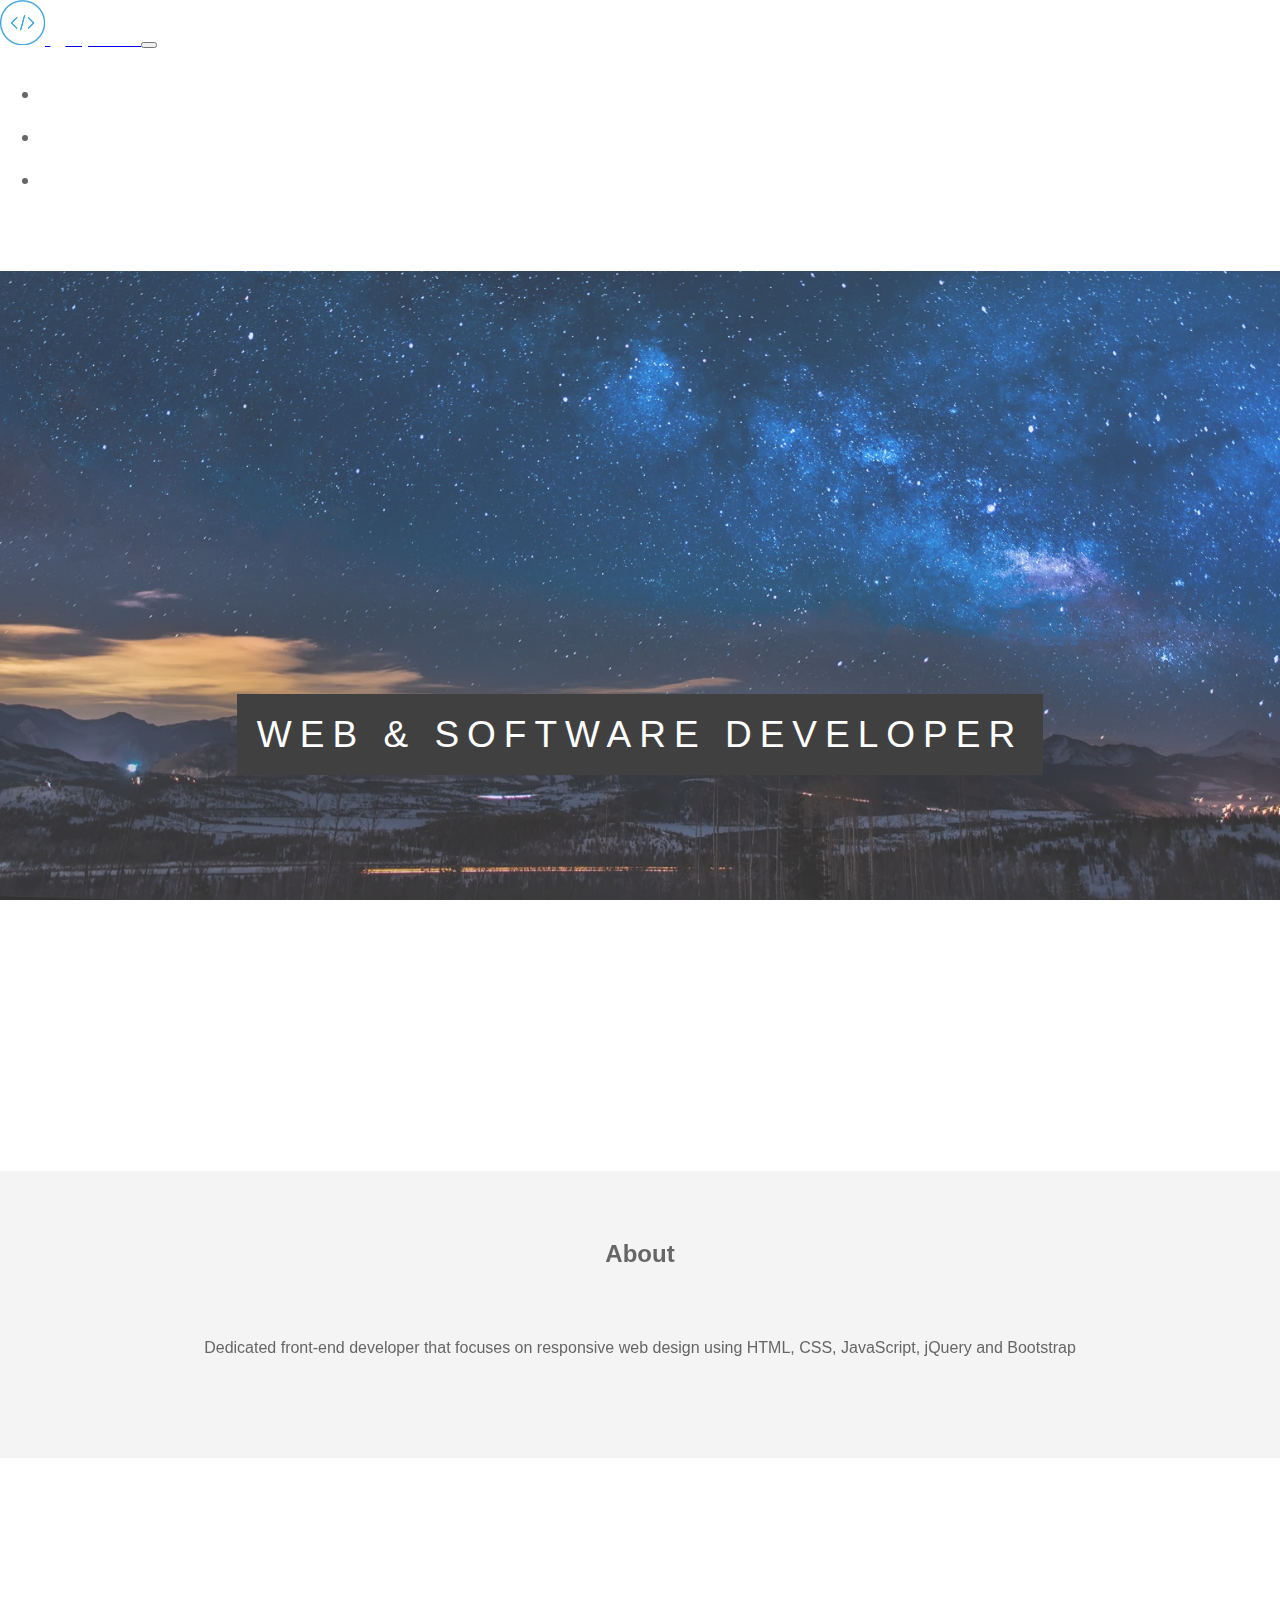
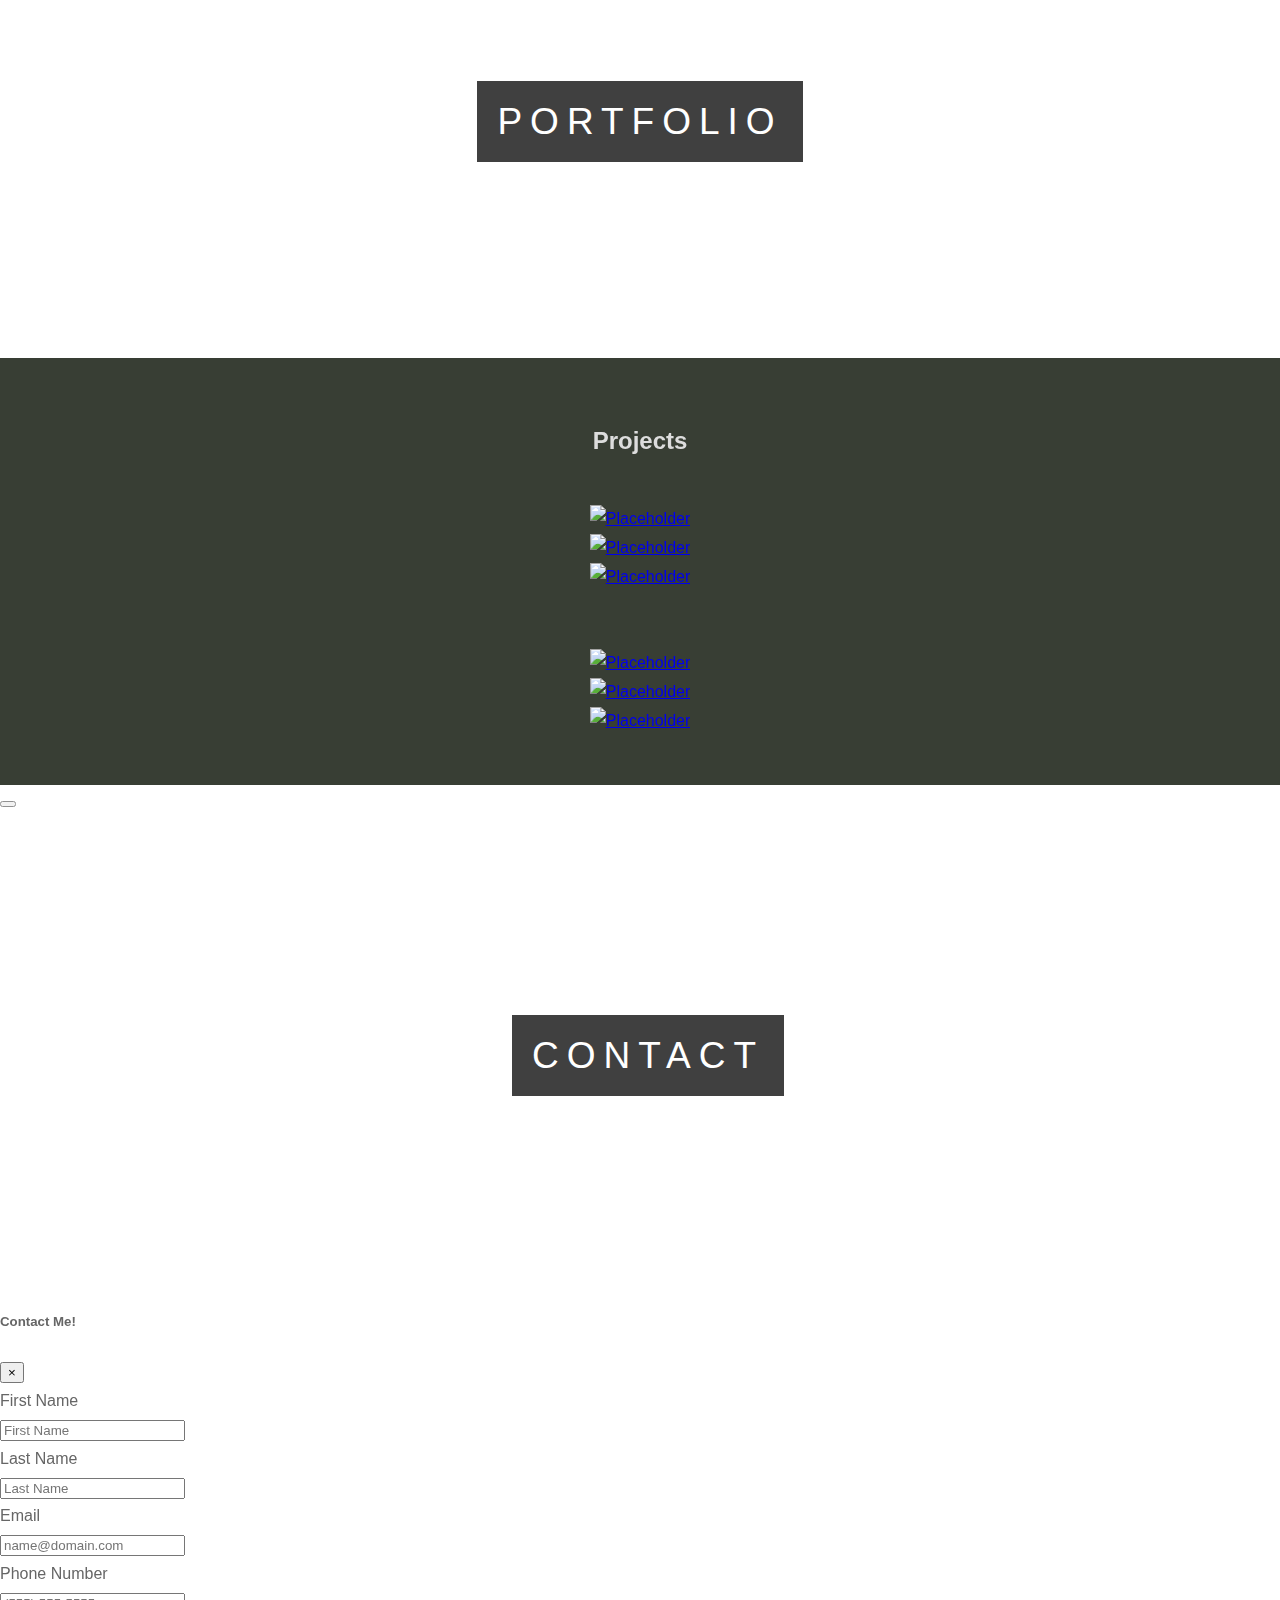
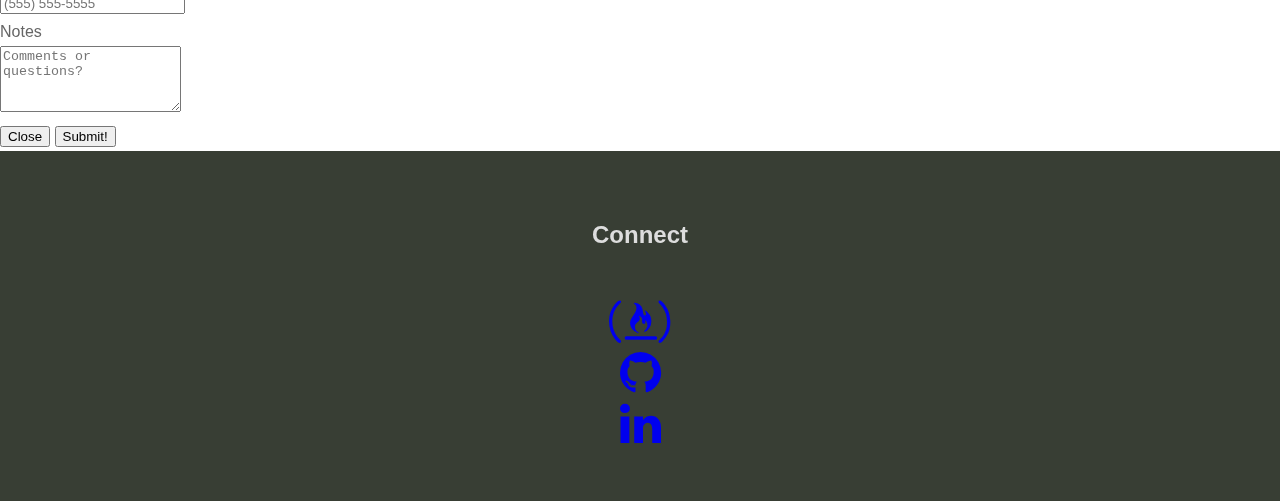
==== index.html @ b6bf77ea "forced htttps" ====
<!doctype html>
<html lang="en">

<head>
  <!-- Required meta tags -->
  <meta charset="utf-8">
  <meta name="viewport" content="width=device-width, initial-scale=1, shrink-to-fit=no">

  <!-- Bootstrap CSS -->

  <link rel="stylesheet" href="https://maxcdn.bootstrapcdn.com/bootstrap/4.0.0-beta.3/css/bootstrap.min.css" integrity="sha384-Zug+QiDoJOrZ5t4lssLdxGhVrurbmBWopoEl+M6BdEfwnCJZtKxi1KgxUyJq13dy" crossorigin="anonymous">
  <link rel="icon" type="image/png" href="./media/code-symbol.png">


  <!-- BootstrapValidator CSS -->
<link rel='stylesheet' href="https://cdnjs.cloudflare.com/ajax/libs/bootstrap-validator/0.5.3/css/bootstrapValidator.min.css">
 <!-- Font awesome -->
 <link rel="stylesheet" href="https://cdnjs.cloudflare.com/ajax/libs/font-awesome/4.7.0/css/font-awesome.min.css">


  <meta http-equiv="Content-Security-Policy" content="upgrade-insecure-requests">
  <link rel="stylesheet" href="./main.css" type="text/css">

  <title>
    Myles G
  </title>
</head>

<body data-spy="scroll" data-target="#mainNavBar" data-offset="10">
  <nav class="navbar navbar-expand-md fixed-top" id="mainNavBar">
    <div class="container-fluid">

      <a href="index.html" class="navbar-brand"> <img src="./media/code-symbol.png" alt="" height="45" width="45">
                  <span class="nav-logo">
                Myles G </span>
              </a>
      <button class="navbar-toggler" type="button" data-toggle="collapse" data-target="#myNavbar" aria-controls="navbarSupportedContent" aria-expanded="false" aria-label="Toggle navigation">
      <span class="navbar-toggler-icon"></span>
            </button>

      <div class="collapse navbar-collapse" id="myNavbar">
        <ul class="navbar-nav ml-auto navbar-position">
          <li class="nav-item "><a class="nav-link scroll" href="#About">About</a></li>
          <li class="nav-item "><a class="nav-link scroll" href="#Portfolio">Portfolio</a></li>
          <li class="nav-item "><a class="nav-link scroll" href="#Contact">Contact</a></li>
        </ul>
      </div>
    </div>
  </nav>

  <div class="pimg1">
    <div class="ptext">
      <span class="border">
      Web & Software Developer
    </span>
      <div id="About"></div>
    </div>
  </div>

  <section class="section section-light">
    <h2>About</h2>
    <br>
    <p>
      Dedicated front-end developer that focuses on responsive web design using HTML, CSS, JavaScript, jQuery and Bootstrap
    </p>
    <br>


  </section>

  <div class="pimg2" id="Portfolio">
    <div class="ptext">
      <span class="border ">
       Portfolio
     </span>
    </div>
  </div>

  <section class="section section-dark">
    <h2>Projects</h2>
    <br>
    <div class="portfolio">
      <div class="row">
        <div class="col">
          <a href="#"><img src="http://via.placeholder.com/300.png/09f/fff" class="rounded" alt="Placeholder"> </div>



        </a>
          <div class="col">
            <a href="#"><img src="http://via.placeholder.com/300.png/09f/fff" class="rounded" alt="Placeholder"> </div>

          </a>
            <div class="col">
              <a href="#"><img src="http://via.placeholder.com/300.png/09f/fff" class="rounded" alt="Placeholder"> </div>

            </a>
            </div>
            <br>

            <br>
            <div class="row">
              <div class="col">
                <a href="#"><img src="http://via.placeholder.com/300.png/09f/fff"class="rounded" alt="Placeholder"> </div>


              </a>
                <div class="col">
                  <a href="#"><img src="http://via.placeholder.com/300.png/09f/fff"class="rounded" alt="Placeholder"> </div>

                </a>

                  <div class="col">
                    <a href="#"><img src="http://via.placeholder.com/300.png/09f/fff" class="rounded"alt="Placeholder"> </div>

                  </a>

                  </div>
                </div>
              </div>
            </div>
  </section>

  <div class="pimg3" id="Contact">
    <button type="button" class="contact-modal " data-toggle='modal' data-target='#contactModal'>
    <div class="ptext">
      <span class="border">

          Contact
        </button>
      </span>
    </div>
  </div>


  <!-- CONTACT MODAL -->
  <div class="modal fade" id="contactModal" tabindex="-1" role="dialog" aria-labelledby="exampleModalLabel" aria-hidden="true">
    <div class="modal-dialog" role="document">
      <div class="modal-content">
        <div class="modal-header">
          <h5 class="modal-title" id="exampleModalLabel">Contact Me!</h5>
          <button type="button" class="close" data-dismiss="modal" aria-label="Close">
    <span aria-hidden="true">&times;</span>
  </button>
        </div>
        <div class="modal-body">
          <!-- FORM GOES HERE -->

          <!-- FIRST NAME INPUT -->
          <form class="form-horizontal" role="form" id="test-form">
            <div class="form-group">
              <label class="col-lg-3 control-label">First Name</label>
              <div class=" inputGroupContainer">
                <div class="input-group">
                  <input type="text" class="form-control" name="firstName" placeholder="First Name" />
                </div>
              </div>
            </div>
            <!-- LAST NAME INPUT -->
            <div class="form-group">
              <label class="col-lg-3 control-label">Last Name</label>
              <div class=" inputGroupContainer">
                <div class="input-group">
                  <input type="text" class="form-control" name="lastName" placeholder="Last Name" />
                </div>
              </div>
            </div>
            <!-- EMAIL INPUT -->
            <div class="form-group">
              <label class="col-lg-3 control-label">Email</label>
              <div class=" inputGroupContainer">
                <div class="input-group">
                  <input type="text" class="form-control" name="email" placeholder="name@domain.com" />
                </div>
              </div>
            </div>

            <!-- PHONE NUMBER INPUT -->
            <div class="form-group">
              <label class="col-lg-5 control-label">Phone Number</label>
              <div class=" inputGroupContainer">
                <div class="input-group">
                  <input type="tel" class="form-control" name='phoneNumber' placeholder="(555) 555-5555">
                </div>
              </div>
            </div>
            <!-- NOTES INPUT -->
            <div class="form-group">
              <label class="col-lg-3 control-label">Notes</label>
              <div class=" inputGroupContainer">
                <div class="input-group col-lg-10">
                  <textarea type="text" class="form-control" name="notes" placeholder="Comments or questions?" rows="4" style="resize: vertical;"></textarea>
                </div>
              </div>
            </div>




        </div>


        <div class="modal-footer">

          <label id='successINFO' class="text-primary">  </label>



          <button type="button" class="btn btn-secondary" data-dismiss="modal">Close</button>

          <button type="submit" class="btn btn-primary"  id="postForm">Submit!


          </button>
        </div>

      </form>
      </div>
    </div>
  </div>
  <!-- END CONTACT MODAL -->

  <section class="section section-dark">
    <h2>Connect</h2>
    <br>
    <div class="row">
      <div class="col"> <a href="https://www.freecodecamp.org/acecrawly"><i class="fa fa-free-code-camp fa-3x" aria-hidden="true"></i></a>
      </div>
      <div class="col">
        <a href="https://github.com/acecrawly"><i class="fa fa-github fa-3x"></i></a>
      </div>
      <div class="col">
        <a href="#"><i class="fa fa-linkedin fa-3x"></i></a>
      </div>

  </section>
  <!--
   <div class="pimg1">
     <div class="ptext">

     </div>
    </div>

-->



  <!-- Optional JavaScript -->
  <!-- jQuery first, then Popper.js, then Bootstrap JS -->
  <script src="https://code.jquery.com/jquery-3.2.1.slim.min.js" integrity="sha384-KJ3o2DKtIkvYIK3UENzmM7KCkRr/rE9/Qpg6aAZGJwFDMVNA/GpGFF93hXpG5KkN" crossorigin="anonymous"></script>
  <script src="https://cdnjs.cloudflare.com/ajax/libs/popper.js/1.12.9/umd/popper.min.js" integrity="sha384-ApNbgh9B+Y1QKtv3Rn7W3mgPxhU9K/ScQsAP7hUibX39j7fakFPskvXusvfa0b4Q" crossorigin="anonymous"></script>

  <script src="https://maxcdn.bootstrapcdn.com/bootstrap/4.0.0-beta.3/js/bootstrap.min.js" integrity="sha384-a5N7Y/aK3qNeh15eJKGWxsqtnX/wWdSZSKp+81YjTmS15nvnvxKHuzaWwXHDli+4" crossorigin="anonymous"></script>


  <script src="https://ajax.googleapis.com/ajax/libs/jquery/3.2.1/jquery.min.js"></script>
  <script src="https://use.fontawesome.com/881fd09d14.js"></script>


  <!-- BootstrapValidator JS -->
  <script type="text/javascript" src="https://cdnjs.cloudflare.com/ajax/libs/bootstrap-validator/0.5.3/js/bootstrapValidator.min.js"></script>

  <!-- NAVSHRINK JS FILE -->
  <script src="./navshrink.js">
  </script>

  <!-- FUNCTION VALIDATION FOR GOOGLE SHEETS -->
  <script src="./validation-functions.js">
  </script>
</body>

</html>
---- main.css ----
body, html{
  height: 100%;
  position: relative;
  margin: 0;
  font-size: 16px;
  font-family: "Lato", sans-serif;
  font-weight: 400;
  line-height: 1.8em;
  color: #666;
}
nav{
  background: transparent;
  padding-bottom: 50px;
  transition: all ease .5s;


}
nav.shrink{
  background-color: rgba(36, 113, 163, .85);
transition: all ease .95s;
}

nav ul li{
  padding: 7px;
}
nav ul li a{
  text-transform: uppercase;
  font-weight: bold;
  text-align: center;


  text-decoration: none;
  position: relative;


  color: white;
}

nav ul li a:hover{
  color: #3498DB ;

}

nav ul li a:before{
  content: '';
  width: 0px;
  height: 5px;
  position: absolute;
  background: #05DDEE;
  top: 100%;
  left: 0;
  bottom: 0;
  mix-blend-mode: multiply;
  transition: .9s all;
}
/*
nav ul li:hover a:before{
  width: 40%;
  transform: translateX(122%);
}

*/

nav ul li a:after{
  content: '';
  width: 0px;
  height: 5px;
  position: absolute;
  background: #EE0569;
  top: 100%;
  right: 0;
  bottom: 0;
mix-blend-mode: multiply;
  transition: .9s all;
}

nav ul li:hover a:before{
  width: 40%;
  transform: translateX(125%);
}


nav ul li:hover a:after{
  width: 40%;
  transform: translateX(-125%);
}


.navbar{
  font-size: 1.2em;
}

.nav-logo{
  padding-left: 15px;
  color: white;
}

.navbar-position{
  padding-right: 65px;
}

.active{
  background-color: #05DDEE;
}
.background-one{

  max-width: 100%;
  max-height: 20%;
  display: block;
  margin: 0 auto;
}

.pimg1, .pimg2, .pimg3{
  position: relative;
  opacity: 0.80;
  background-position: center;
  background-size: cover;
  background-repeat: no-repeat;
/* fixed = parallax

    scroll = normal

*/
  background-attachment: fixed;
}
.pimg1{
  background-image: url("./media/background-one.jpeg");
  min-height: 100%;
}
.pimg2{
  background-image: url("./media/background-two.jpeg");
  min-height: 500px;
}
.pimg3{
  background-image: url("./media/background-three.jpeg");
  min-height: 500px;
}



.section{
  text-align: center;
  padding: 50px 80px;

}
.section-light{
  background-color: #f4f4f4;
  color: #666;
}

.section-dark{
  background-color: #383E34;
  color: #DDD;
}

.ptext{
  position: absolute;
  top: 50%;
  width: 100%;
  text-align: center;
  color: black;
  font-size: 37px;
  letter-spacing: 8px;
  text-transform: uppercase;

}

.ptext .border{
  background-color: #111;
  color: #fff;
  padding: 20px;
}

.trans{
  background-color: transparent;
  padding: 0;
  color: transparent;
}

.portfolio{
  color: inherit;
  text-align: center;
  font-size: 16px;
  font-family: "Lato", sans-serif;
  font-weight: 400;
  min-height: 50%;

}

.connect{

}


.contact-modal{
  text-transform: uppercase;
  color: white;
  letter-spacing: 8px;
}

/*
.active-hover{
  width: 120px;
  height: 3px;
  background-color: #3498DB ;
}

a:hover ~ .active-hover{
  transform: translate(125px);
}
*/
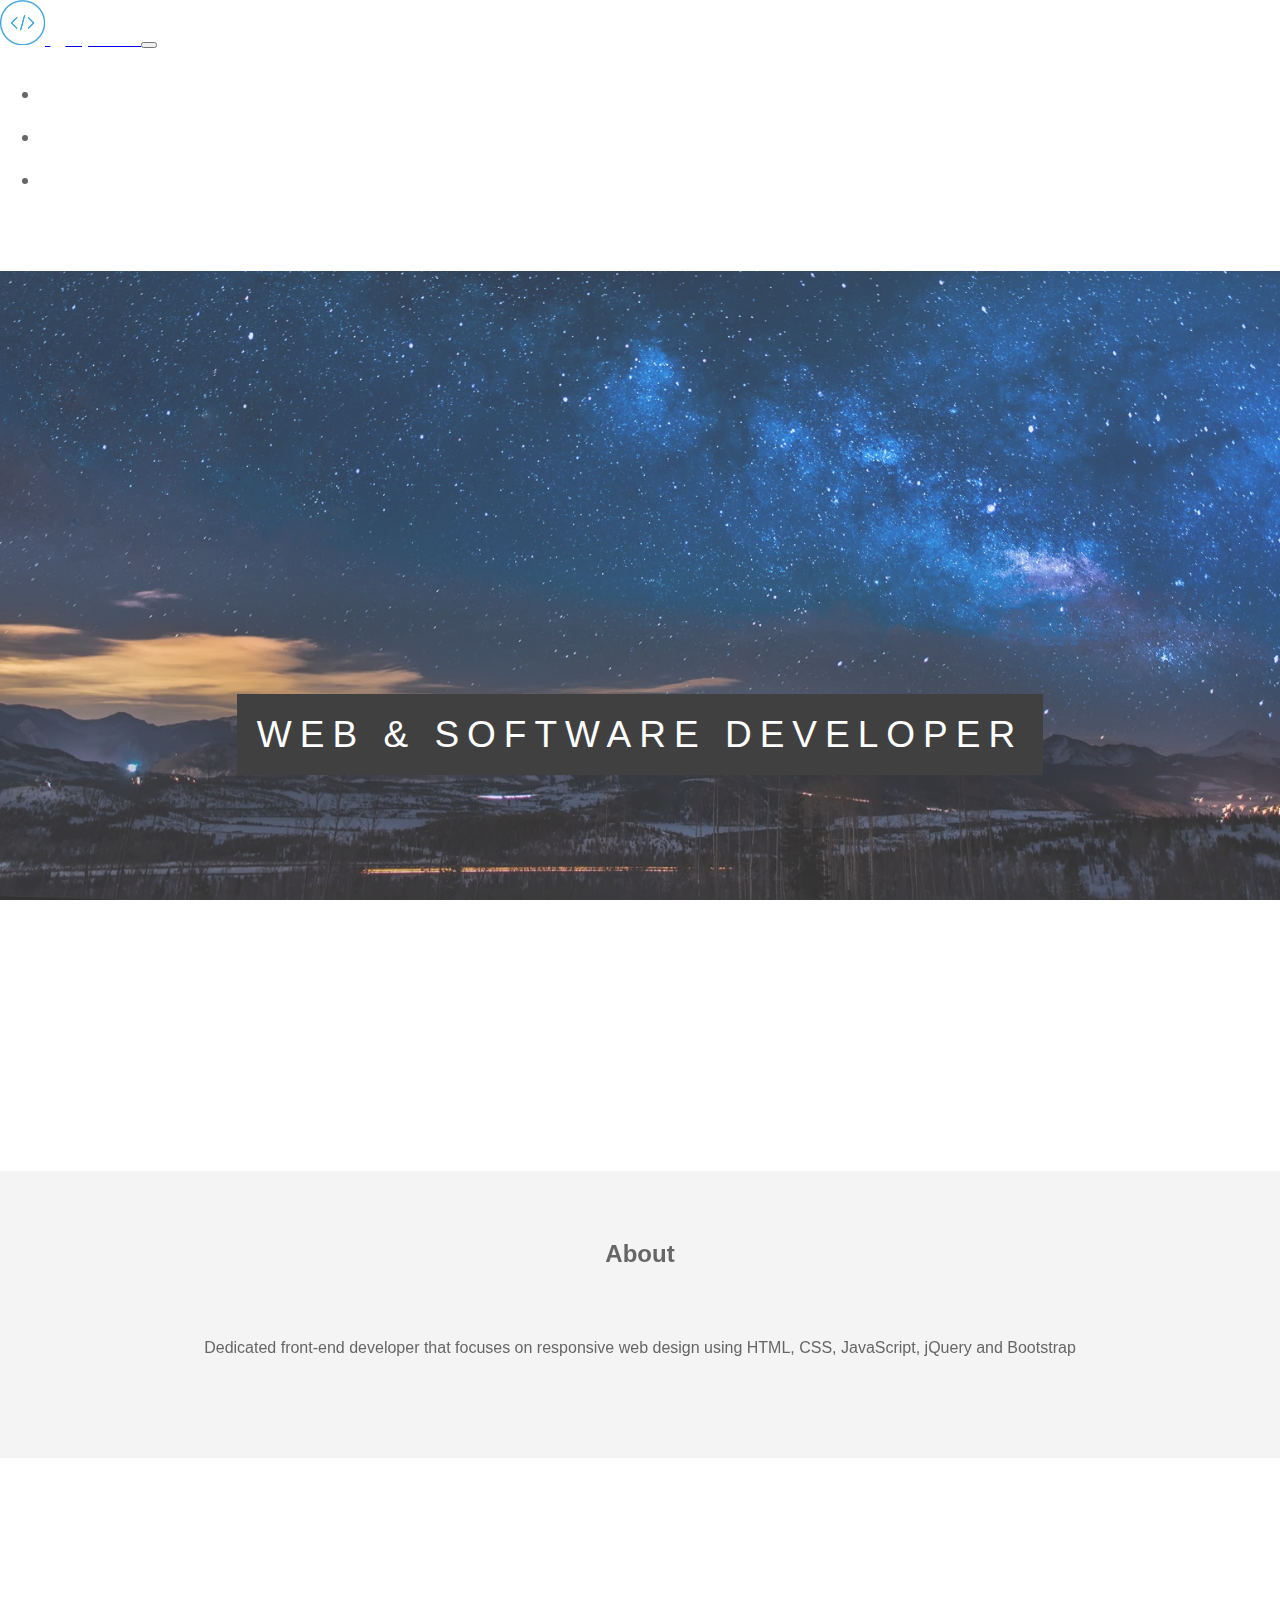
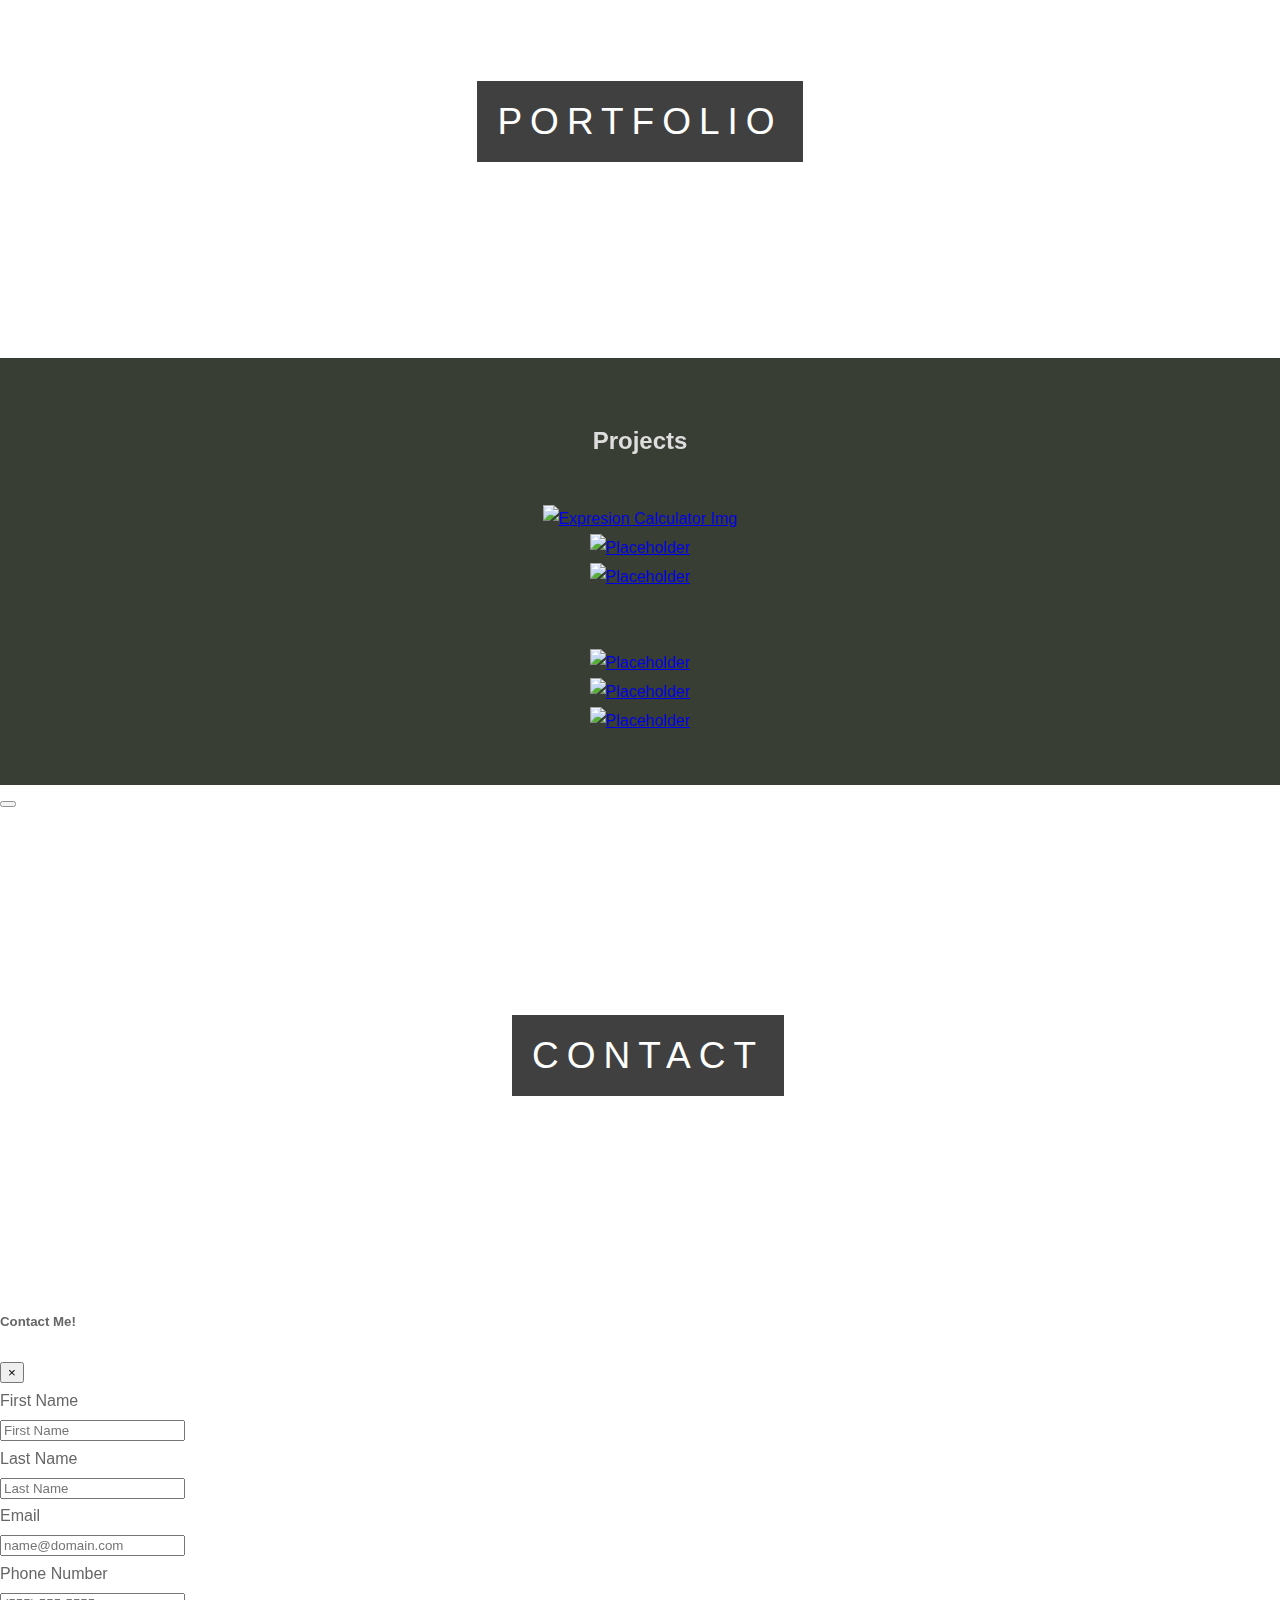
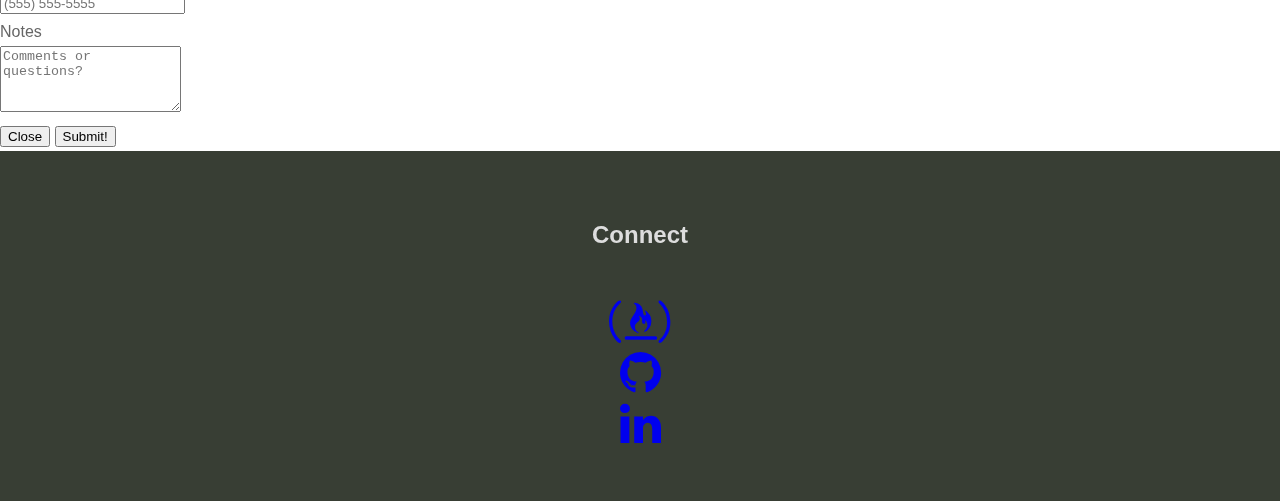
==== commit 95508526: "added alt of expressionCalc" ====
--- a/index.html
+++ b/index.html
@@ -18,7 +18,7 @@
  <link rel="stylesheet" href="https://cdnjs.cloudflare.com/ajax/libs/font-awesome/4.7.0/css/font-awesome.min.css">
 
 
-  <meta http-equiv="Content-Security-Policy" content="upgrade-insecure-requests">
+
   <link rel="stylesheet" href="./main.css" type="text/css">
 
   <title>
@@ -82,7 +82,7 @@
     <div class="portfolio">
       <div class="row">
         <div class="col">
-          <a href="#"><img src="http://via.placeholder.com/300.png/09f/fff" class="rounded" alt="Placeholder"> </div>
+          <a href="Expression-Calculator/index.html"><img src="./Expression-Calculator/expressionPreview.png" class="rounded" alt="Expresion Calculator Img" height='300' width='300'> </div>
 
 
 
@@ -122,7 +122,7 @@
   </section>
 
   <div class="pimg3" id="Contact">
-    <button type="button" class="contact-modal " data-toggle='modal' data-target='#contactModal'>
+    <button type="button" class="contact-modal" data-toggle='modal' data-target='#contactModal'>
     <div class="ptext">
       <span class="border">
 
@@ -210,7 +210,6 @@
 
           <button type="submit" class="btn btn-primary"  id="postForm">Submit!
 
-
           </button>
         </div>
 
@@ -224,10 +223,10 @@
     <h2>Connect</h2>
     <br>
     <div class="row">
-      <div class="col"> <a href="https://www.freecodecamp.org/acecrawly"><i class="fa fa-free-code-camp fa-3x" aria-hidden="true"></i></a>
+      <div class="col"> <a href="https://www.freecodecamp.org/acecrawly" target='_blank'><i class="fa fa-free-code-camp fa-3x" aria-hidden="true"></i></a>
       </div>
       <div class="col">
-        <a href="https://github.com/acecrawly"><i class="fa fa-github fa-3x"></i></a>
+        <a href="https://github.com/acecrawly" target="_blank"><i class="fa fa-github fa-3x"></i></a>
       </div>
       <div class="col">
         <a href="#"><i class="fa fa-linkedin fa-3x"></i></a>
--- a/main.css
+++ b/main.css
@@ -197,6 +197,10 @@
   text-transform: uppercase;
   color: white;
   letter-spacing: 8px;
+
+  top: 0%;
+  width: 0%;
+  text-align: center;
 }
 
 /*
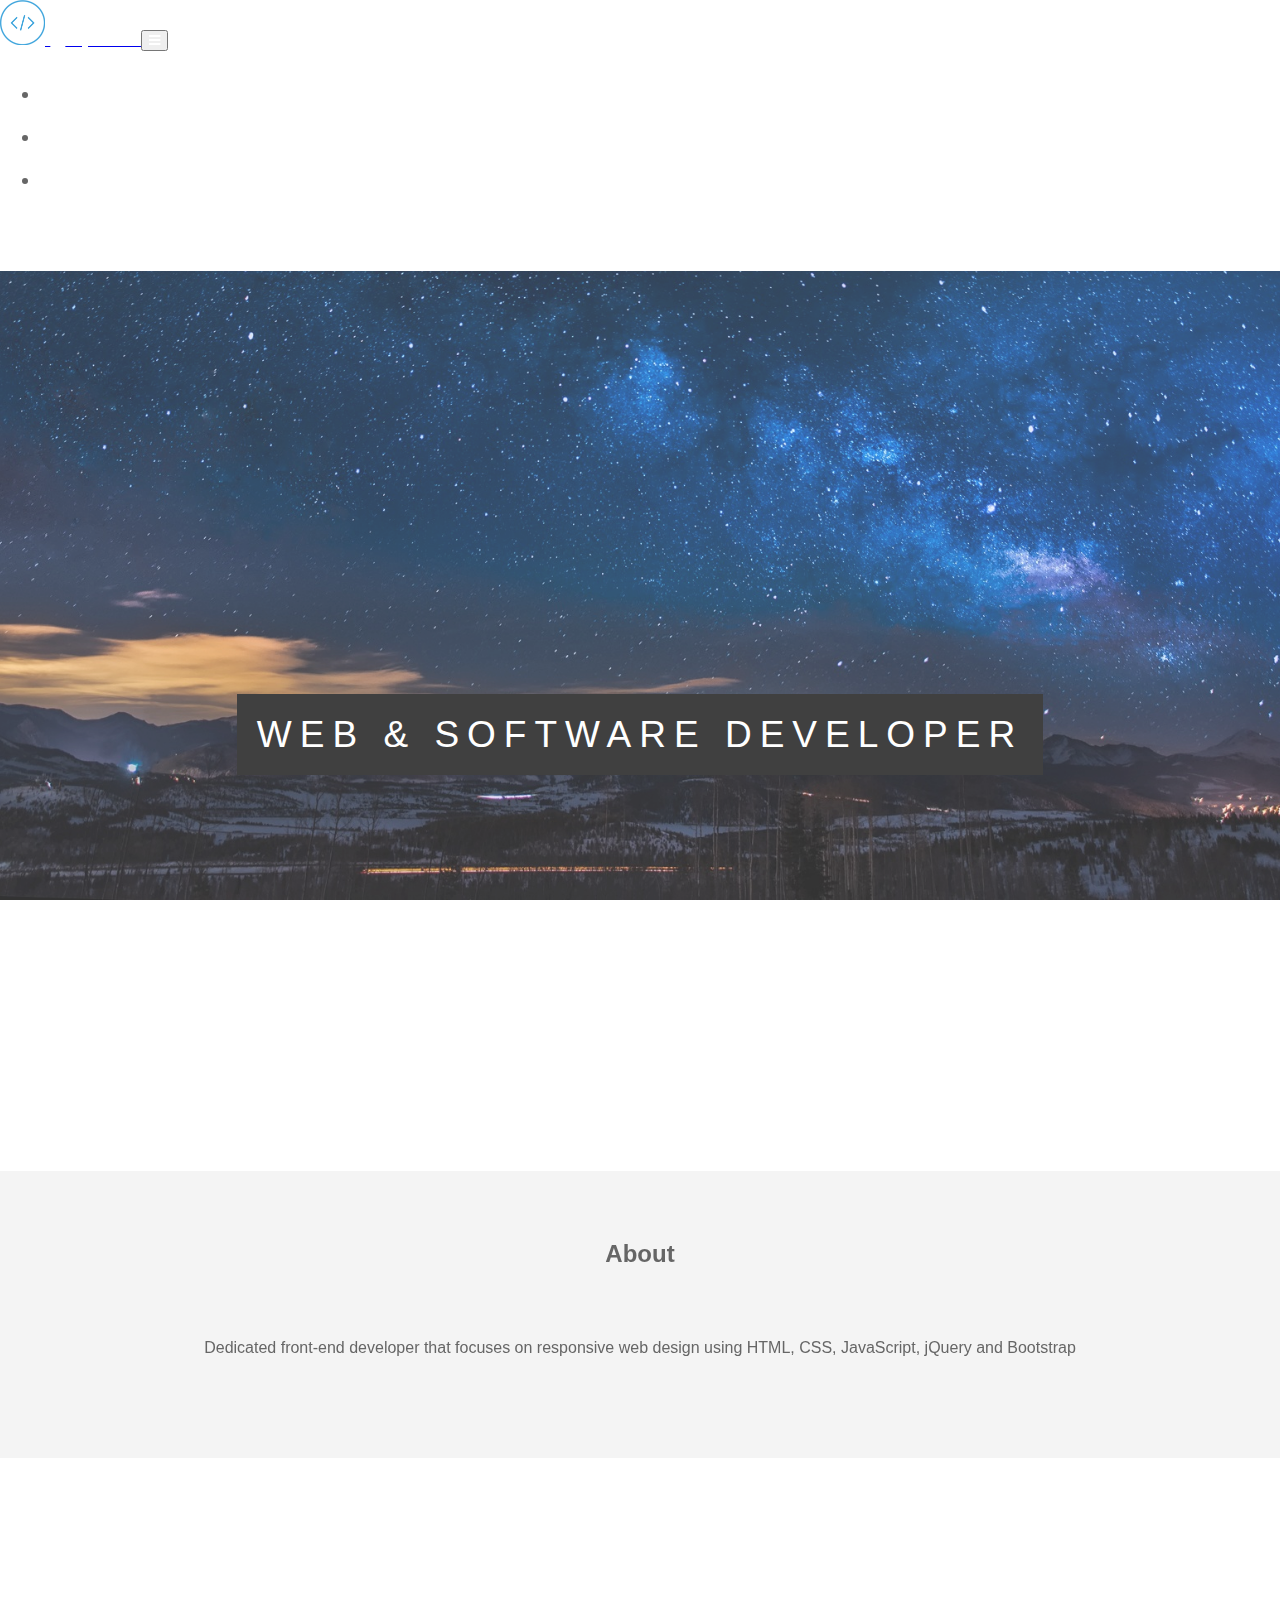
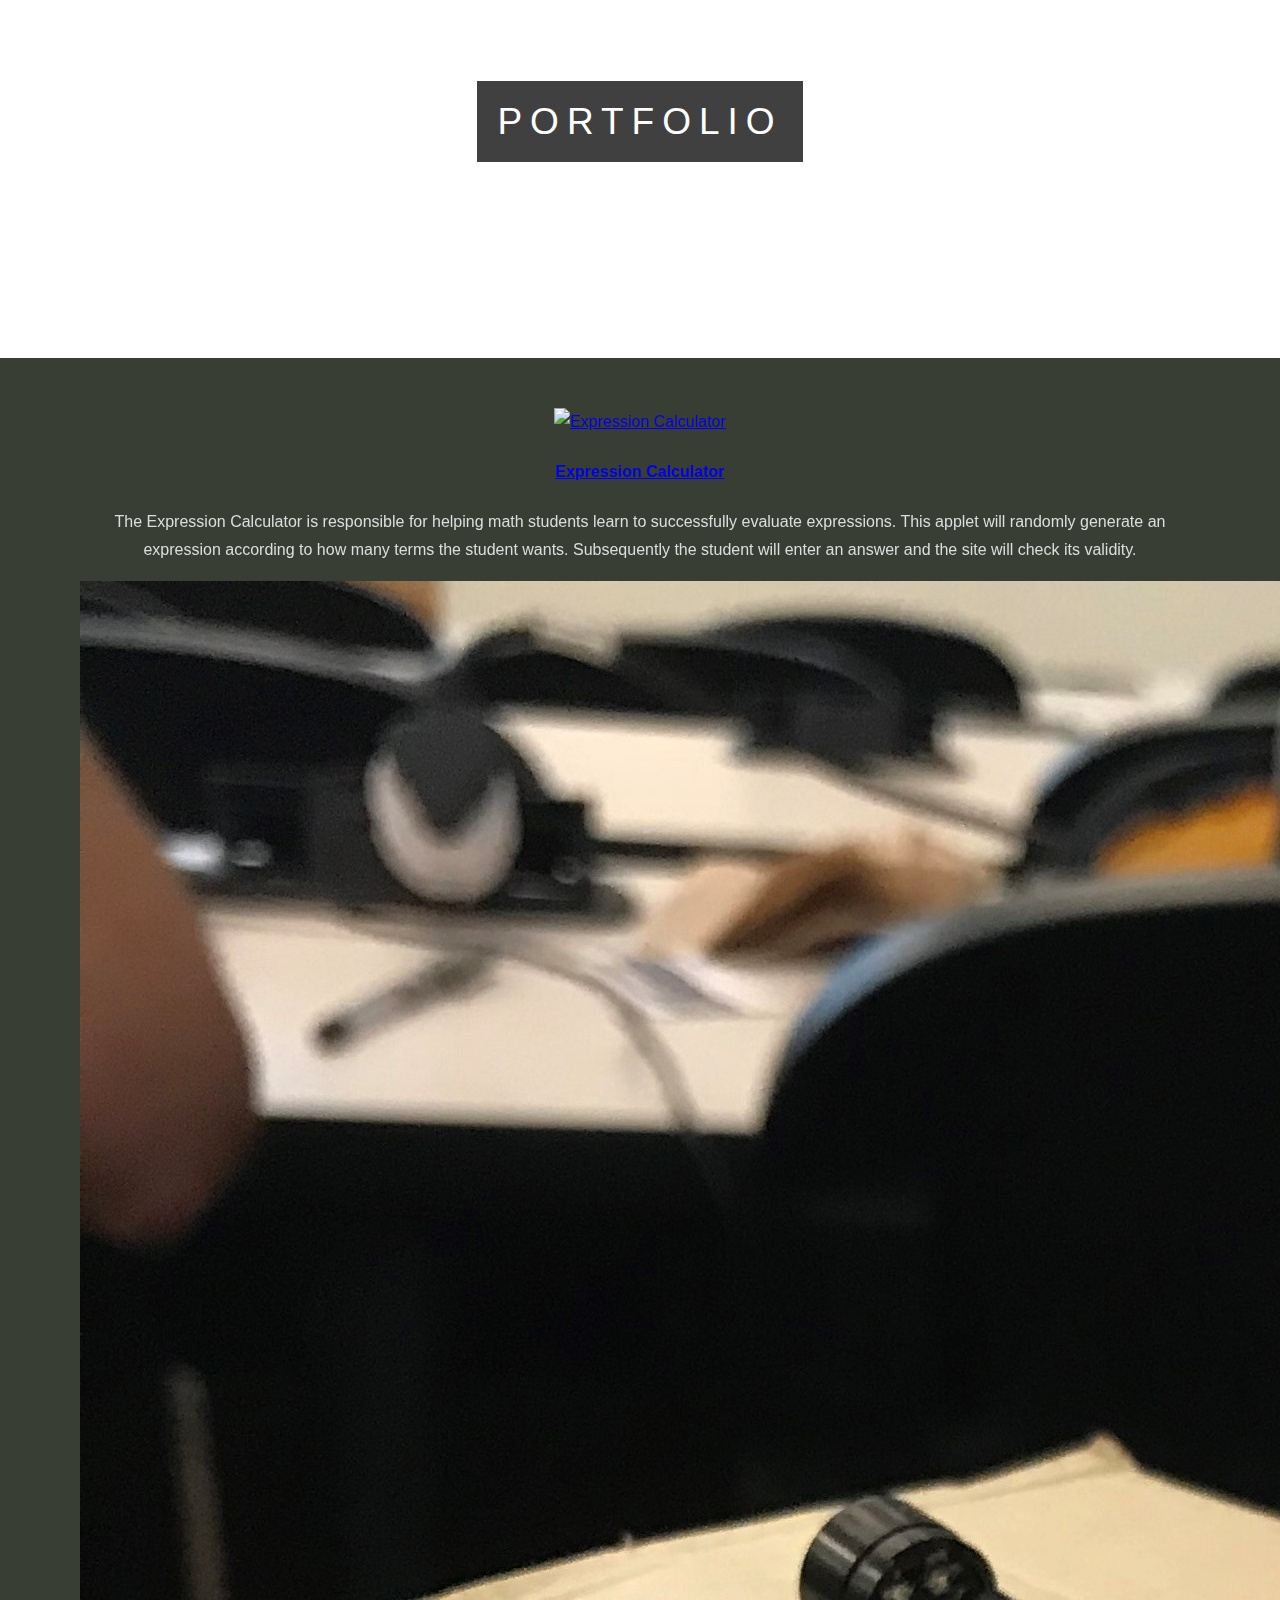
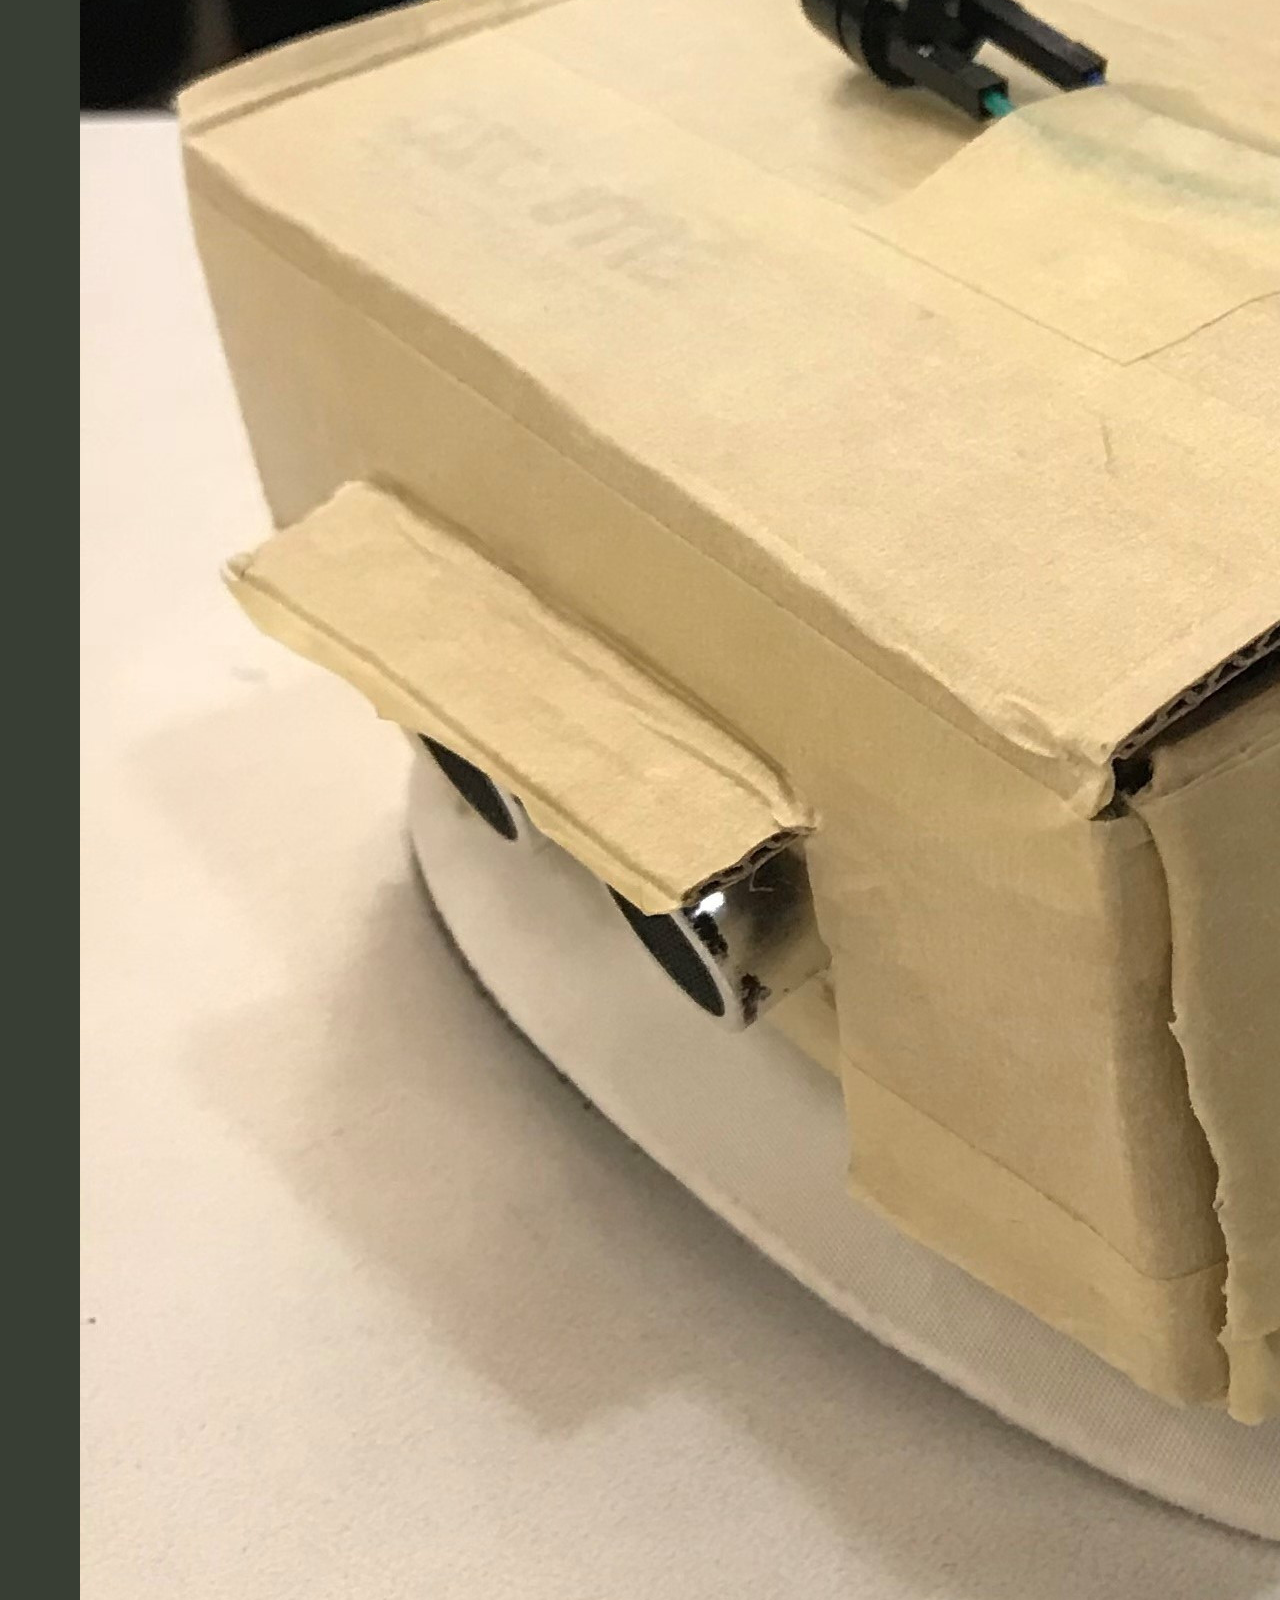
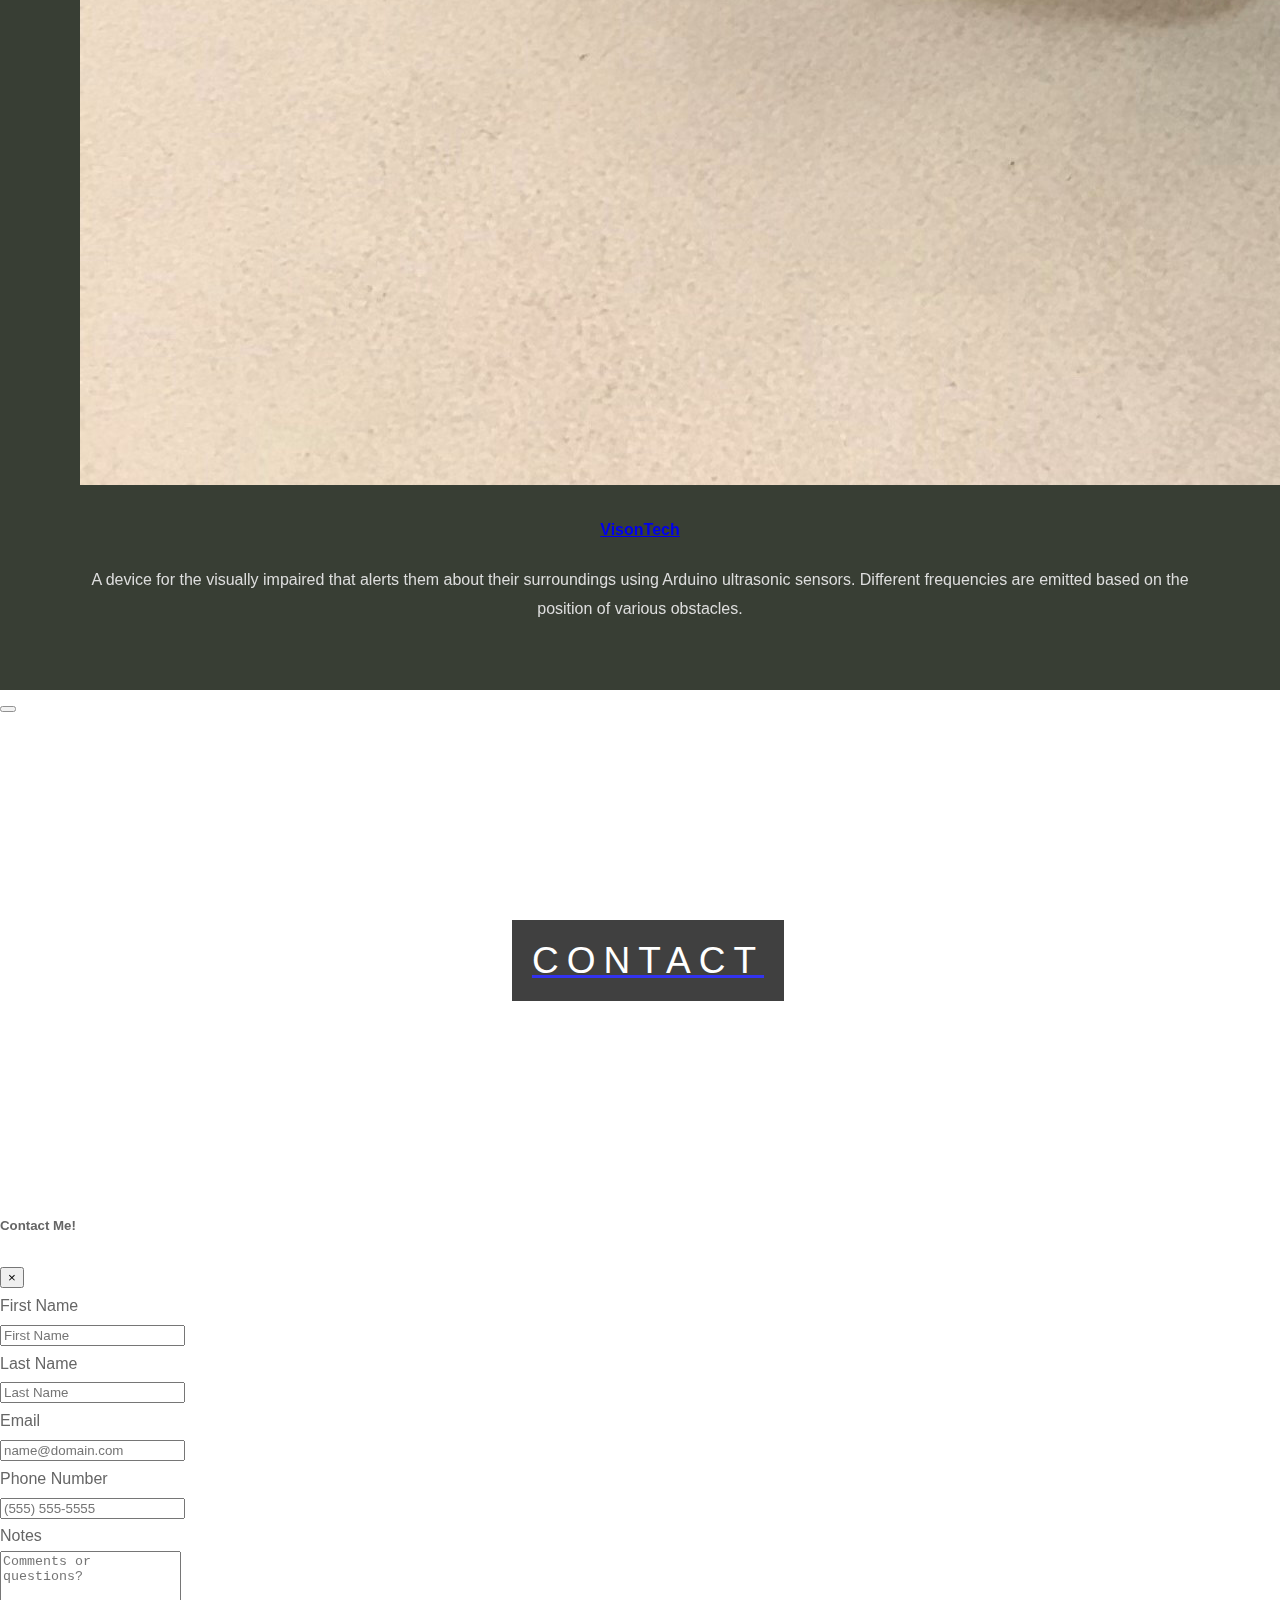
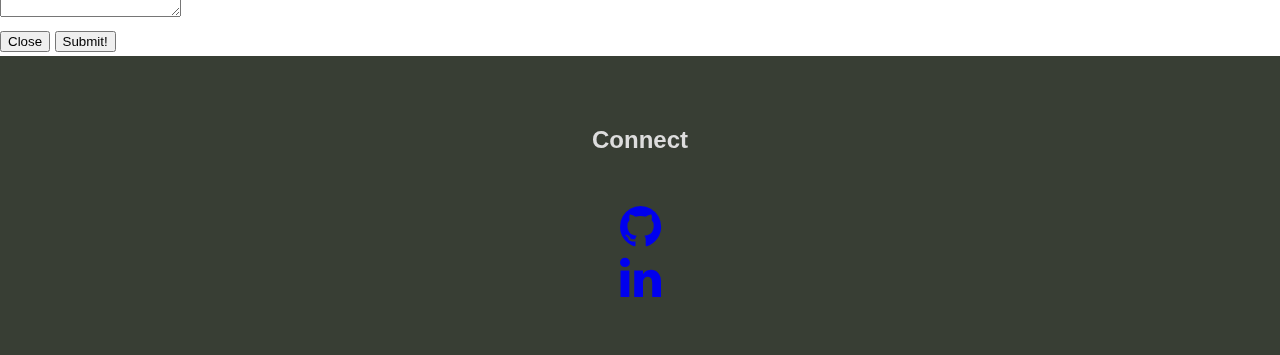
==== commit 8e5f6728: "Linked visionTech page to portfolio page" ====
--- a/index.html
+++ b/index.html
@@ -13,9 +13,9 @@
 
 
   <!-- BootstrapValidator CSS -->
-<link rel='stylesheet' href="https://cdnjs.cloudflare.com/ajax/libs/bootstrap-validator/0.5.3/css/bootstrapValidator.min.css">
- <!-- Font awesome -->
- <link rel="stylesheet" href="https://cdnjs.cloudflare.com/ajax/libs/font-awesome/4.7.0/css/font-awesome.min.css">
+  <link rel='stylesheet' href="https://cdnjs.cloudflare.com/ajax/libs/bootstrap-validator/0.5.3/css/bootstrapValidator.min.css">
+  <!-- Font awesome -->
+  <link rel="stylesheet" href="https://cdnjs.cloudflare.com/ajax/libs/font-awesome/4.7.0/css/font-awesome.min.css">
 
 
 
@@ -35,7 +35,10 @@
                 Myles G </span>
               </a>
       <button class="navbar-toggler" type="button" data-toggle="collapse" data-target="#myNavbar" aria-controls="navbarSupportedContent" aria-expanded="false" aria-label="Toggle navigation">
-      <span class="navbar-toggler-icon"></span>
+      <span class="navbar-toggler-icon">
+
+        <i class="fa fa-navicon" style="color: white;"> </i>
+      </span>
             </button>
 
       <div class="collapse navbar-collapse" id="myNavbar">
@@ -48,7 +51,13 @@
     </div>
   </nav>
 
+
+
   <div class="pimg1">
+    <div class="container">
+      <div class="row justify-content-center">
+
+
     <div class="ptext">
       <span class="border">
       Web & Software Developer
@@ -56,6 +65,9 @@
       <div id="About"></div>
     </div>
   </div>
+  </div>
+</div>
+
 
   <section class="section section-light">
     <h2>About</h2>
@@ -77,59 +89,105 @@
   </div>
 
   <section class="section section-dark">
-    <h2>Projects</h2>
-    <br>
-    <div class="portfolio">
-      <div class="row">
-        <div class="col">
-          <a href="Expression-Calculator/index.html"><img src="./Expression-Calculator/expressionPreview.png" class="rounded" alt="Expresion Calculator Img" height='300' width='300'> </div>
-
-
-
-        </a>
-          <div class="col">
-            <a href="#"><img src="http://via.placeholder.com/300.png/09f/fff" class="rounded" alt="Placeholder"> </div>
-
-          </a>
-            <div class="col">
-              <a href="#"><img src="http://via.placeholder.com/300.png/09f/fff" class="rounded" alt="Placeholder"> </div>
-
-            </a>
-            </div>
-            <br>
-
-            <br>
-            <div class="row">
-              <div class="col">
-                <a href="#"><img src="http://via.placeholder.com/300.png/09f/fff"class="rounded" alt="Placeholder"> </div>
-
-
-              </a>
-                <div class="col">
-                  <a href="#"><img src="http://via.placeholder.com/300.png/09f/fff"class="rounded" alt="Placeholder"> </div>
-
-                </a>
-
-                  <div class="col">
-                    <a href="#"><img src="http://via.placeholder.com/300.png/09f/fff" class="rounded"alt="Placeholder"> </div>
-
-                  </a>
-
-                  </div>
-                </div>
-              </div>
-            </div>
+
+
+
+
+
+    <!-- PORTFOLIO TESTING -->
+
+    <div class="row">
+      <div class="col-lg-4 col-sm-6 portfolio-item mx-auto">
+        <div class="card h-100">
+          <a href="expressionCalc/expression-calc.html"><img class="card-img-top" src="./expressionCalc/expressionPreview.png" alt="Expression Calculator" ></a>
+          <div class="card-body">
+            <h4 class="card-title">
+                           <a href="expressionCalc/expression-calc.html">Expression Calculator</a>
+                         </h4>
+            <p class="card-text">The Expression Calculator is responsible for helping math students learn to successfully evaluate expressions.
+                This applet will randomly generate an expression according to how many terms the student wants. Subsequently the student will enter an answer and the site will check its validity.
+            </p>
+          </div>
+        </div>
+      </div>
+
+      <div class="col-lg-4 col-sm-6 portfolio-item mx-auto">
+        <div class="card h-100">
+          <a href="packHacks/visionTech.html"><img class="card-img-top" src="media/vision-tech-device.jpeg" alt=""></a>
+          <div class="card-body">
+            <h4 class="card-title">
+                           <a href="packHacks/visionTech.html">VisonTech</a>
+                         </h4>
+            <p class="card-text">A device for the visually impaired that alerts them about their surroundings using Arduino ultrasonic sensors. Different frequencies are emitted based on the position of various obstacles.</p>
+          </div>
+        </div>
+      </div>
+      <!--
+      <div class="col-lg-4 col-sm-6 portfolio-item">
+        <div class="card h-100">
+          <a href="#"><img class="card-img-top" src="http://placehold.it/700x400" alt=""></a>
+          <div class="card-body">
+            <h4 class="card-title">
+                           <a href="#">Project Three</a>
+                         </h4>
+            <p class="card-text">Lorem ipsum dolor sit amet, consectetur adipisicing elit. Quos quisquam, error quod sed cumque, odio distinctio velit nostrum temporibus necessitatibus et facere atque iure perspiciatis mollitia recusandae vero vel quam!</p>
+          </div>
+        </div>
+      </div>
+      <div class="col-lg-4 col-sm-6 portfolio-item">
+        <div class="card h-100">
+          <a href="#"><img class="card-img-top" src="http://placehold.it/700x400" alt=""></a>
+          <div class="card-body">
+            <h4 class="card-title">
+                           <a href="#">Project Four</a>
+                         </h4>
+            <p class="card-text">Lorem ipsum dolor sit amet, consectetur adipiscing elit. Nam viverra euismod odio, gravida pellentesque urna varius vitae.</p>
+          </div>
+        </div>
+      </div>
+      <div class="col-lg-4 col-sm-6 portfolio-item">
+        <div class="card h-100">
+          <a href="#"><img class="card-img-top" src="http://placehold.it/700x400" alt=""></a>
+          <div class="card-body">
+            <h4 class="card-title">
+                           <a href="#">Project Five</a>
+                         </h4>
+            <p class="card-text">Lorem ipsum dolor sit amet, consectetur adipiscing elit. Nam viverra euismod odio, gravida pellentesque urna varius vitae.</p>
+          </div>
+        </div>
+      </div>
+      <div class="col-lg-4 col-sm-6 portfolio-item">
+        <div class="card h-100">
+          <a href="#"><img class="card-img-top" src="http://placehold.it/700x400" alt=""></a>
+          <div class="card-body">
+            <h4 class="card-title">
+                           <a href="#">Project Six</a>
+                         </h4>
+            <p class="card-text">Lorem ipsum dolor sit amet, consectetur adipisicing elit. Itaque earum nostrum suscipit ducimus nihil provident, perferendis rem illo, voluptate atque, sit eius in voluptates, nemo repellat fugiat excepturi! Nemo, esse.</p>
+          </div>
+        </div>
+      </div>
+    </div>
+
+
+
+    <!--END TEST -->
+  </div>
   </section>
 
   <div class="pimg3" id="Contact">
-    <button type="button" class="contact-modal" data-toggle='modal' data-target='#contactModal'>
+
+    <button type="button" class="contact-modal" data-toggle='modal' data-target='#contactModal' >
+
     <div class="ptext">
+        <a href="#Contact" class="">
       <span class="border">
 
           Contact
         </button>
-      </span>
-    </div>
+    </span>
+  </div>
+</a>
   </div>
 
 
@@ -208,12 +266,12 @@
 
           <button type="button" class="btn btn-secondary" data-dismiss="modal">Close</button>
 
-          <button type="submit" class="btn btn-primary"  id="postForm">Submit!
+          <button type="submit" class="btn btn-primary" id="postForm">Submit!
 
           </button>
         </div>
 
-      </form>
+        </form>
       </div>
     </div>
   </div>
@@ -222,14 +280,14 @@
   <section class="section section-dark">
     <h2>Connect</h2>
     <br>
-    <div class="row">
+    <div class="row"> <!--
       <div class="col"> <a href="https://www.freecodecamp.org/acecrawly" target='_blank'><i class="fa fa-free-code-camp fa-3x" aria-hidden="true"></i></a>
-      </div>
+      </div> -->
       <div class="col">
-        <a href="https://github.com/acecrawly" target="_blank"><i class="fa fa-github fa-3x"></i></a>
+        <a href="https://github.com/mylesgregor" target="_blank"><i class="fa fa-github fa-3x"></i></a>
       </div>
       <div class="col">
-        <a href="#"><i class="fa fa-linkedin fa-3x"></i></a>
+        <a href="https://www.linkedin.com/in/mylesgregor/" target="_blank"><i class="fa fa-linkedin fa-3x"></i></a>
       </div>
 
   </section>
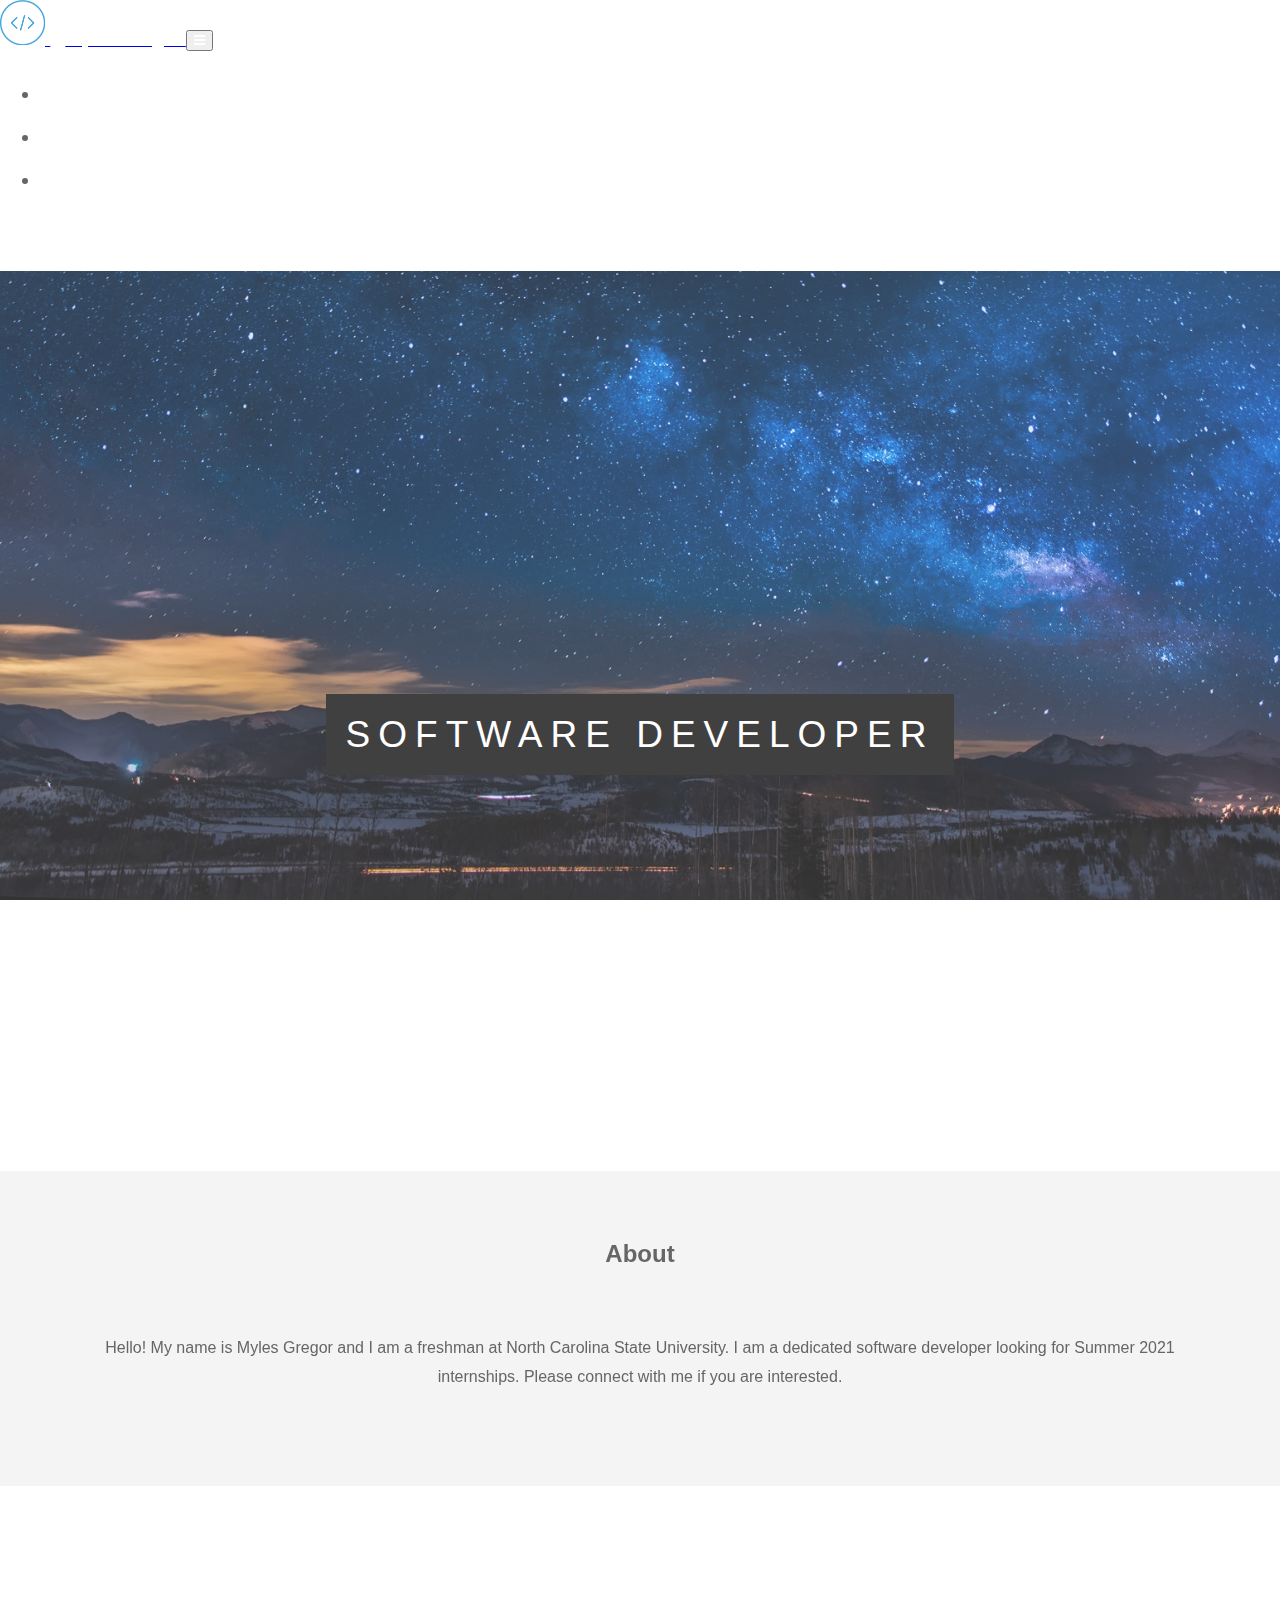
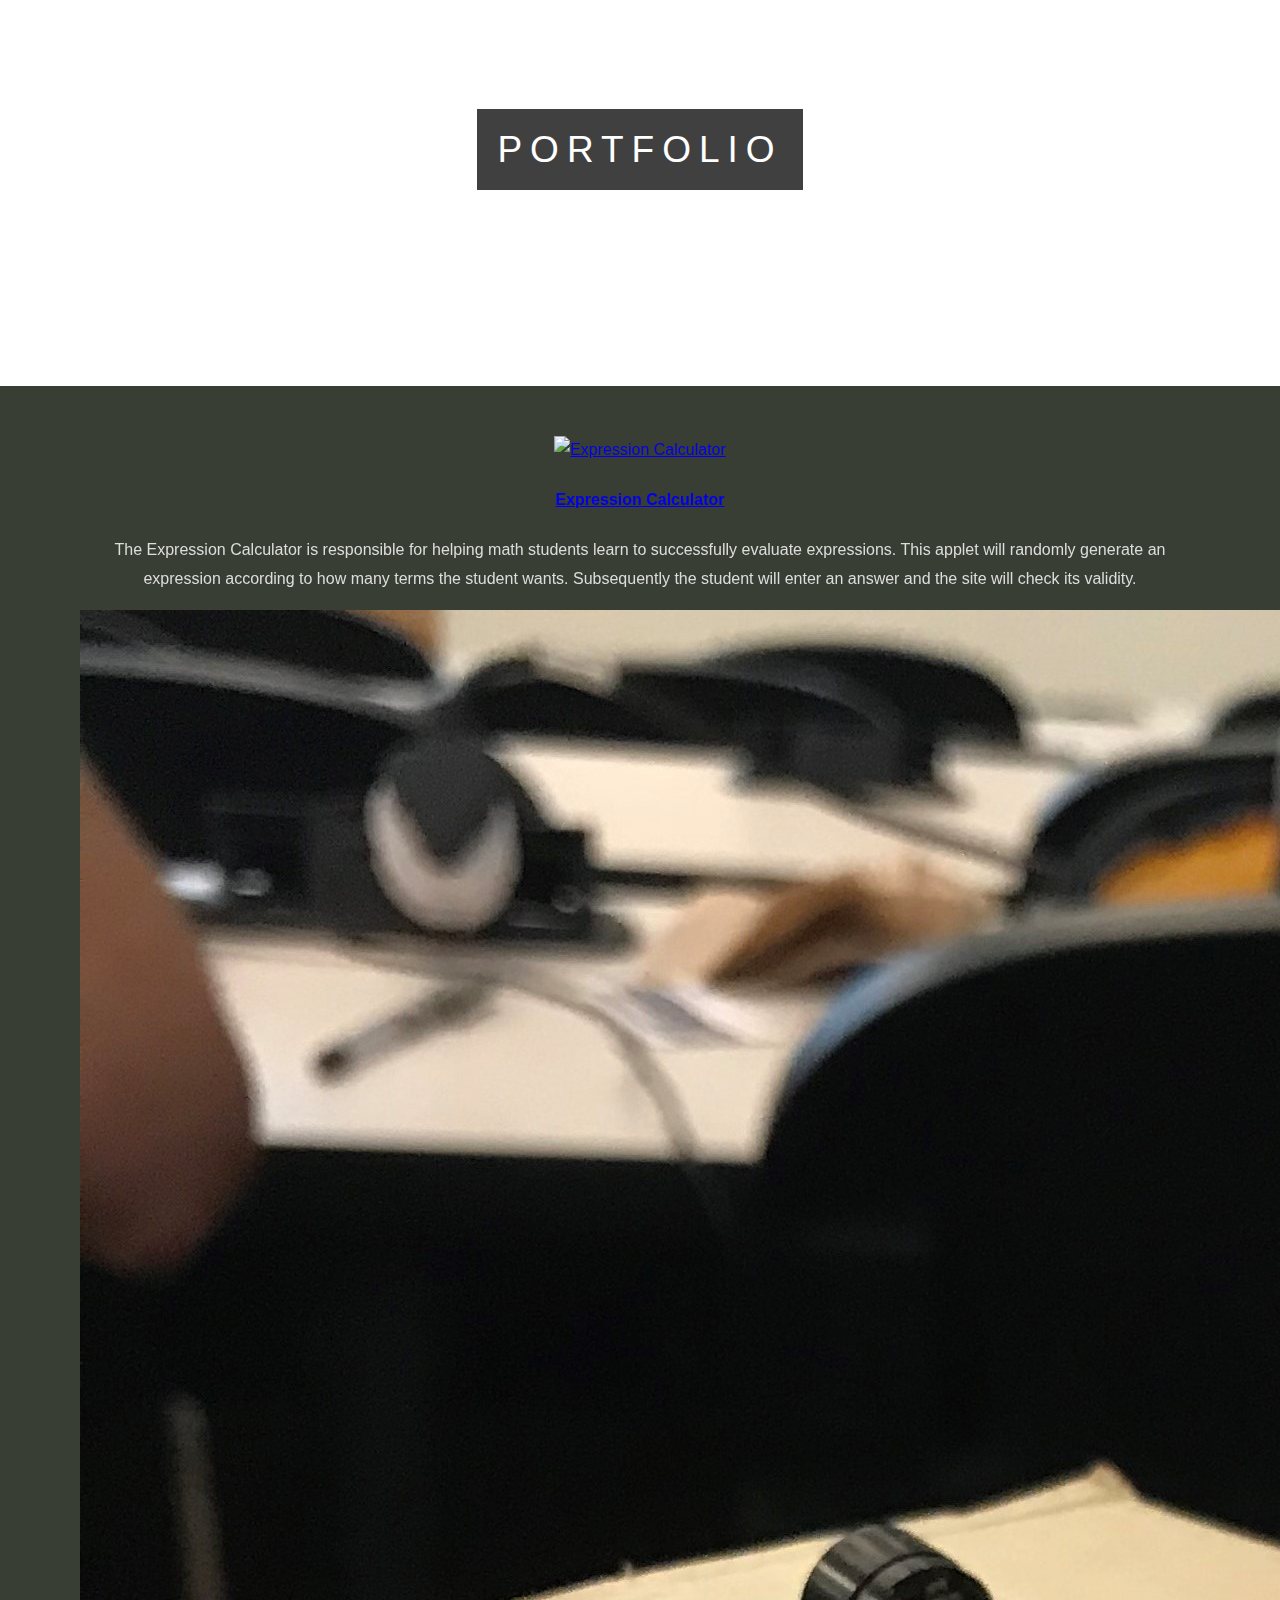
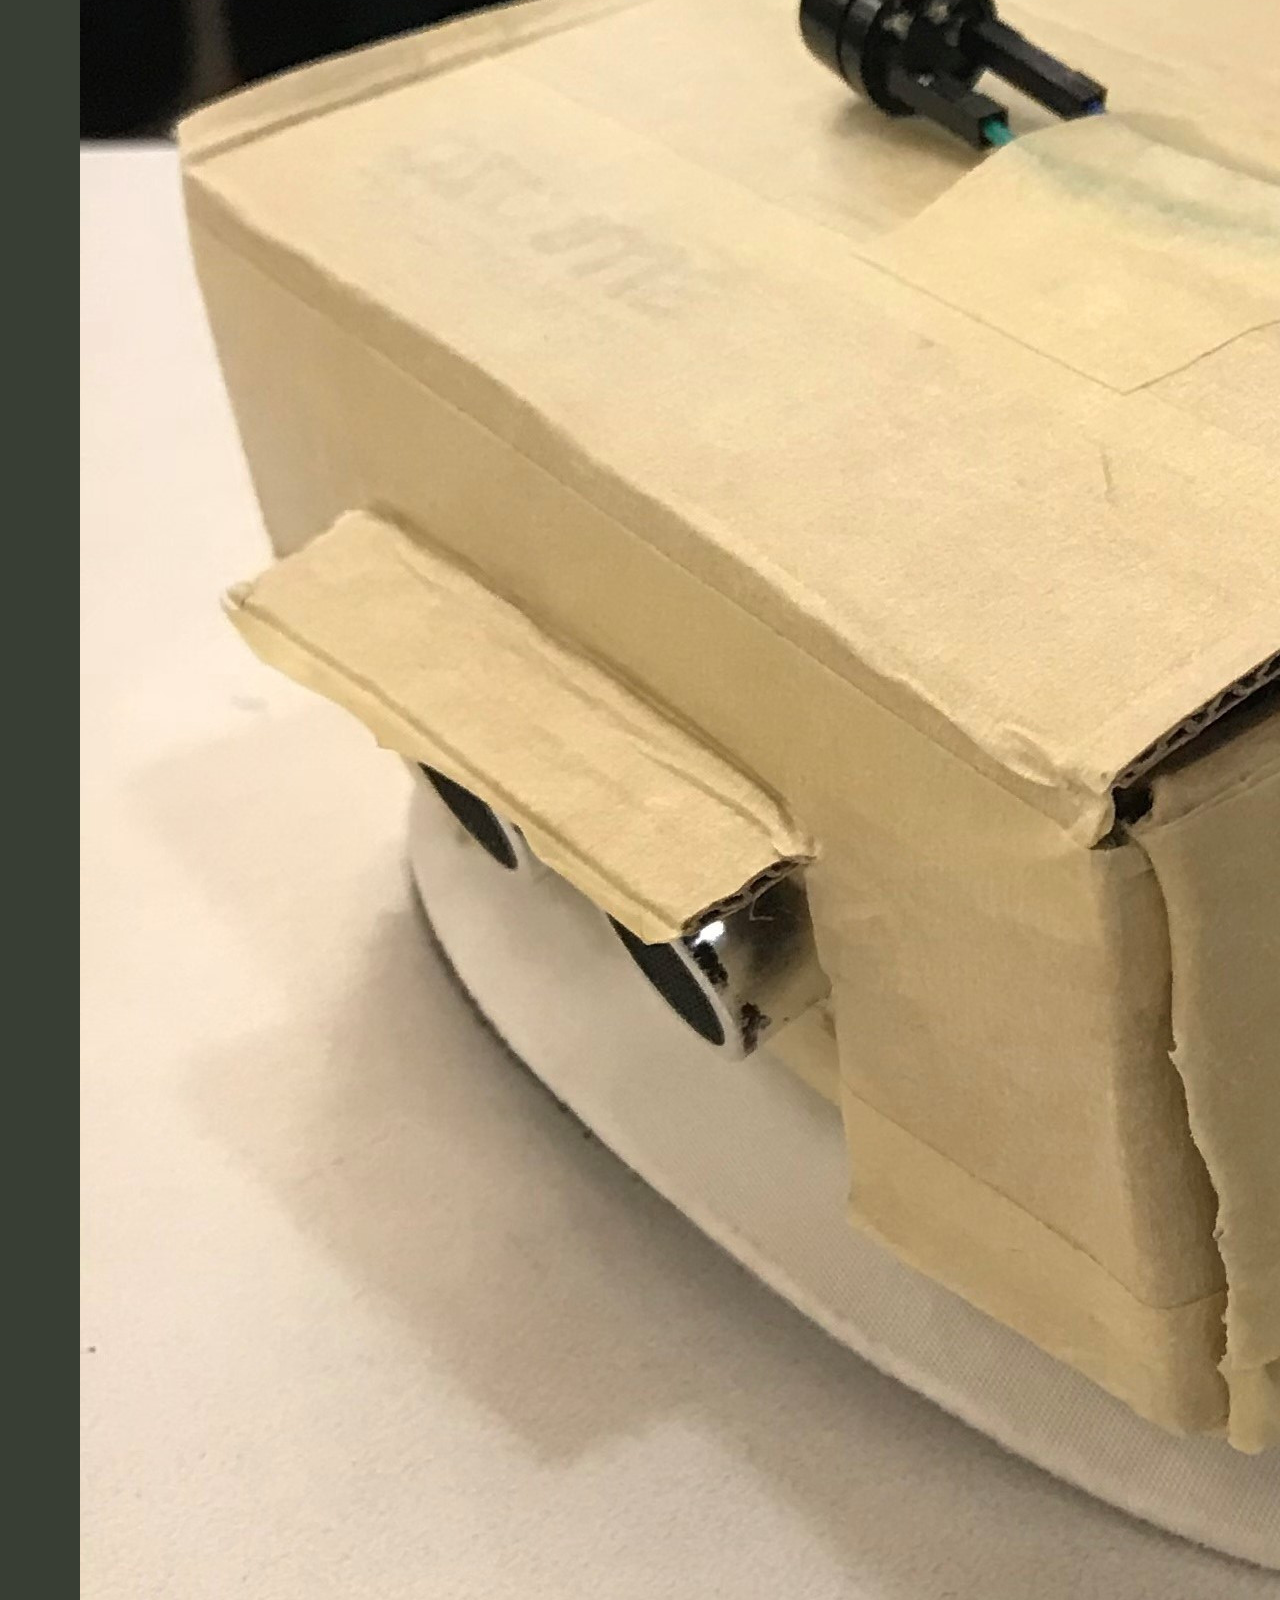
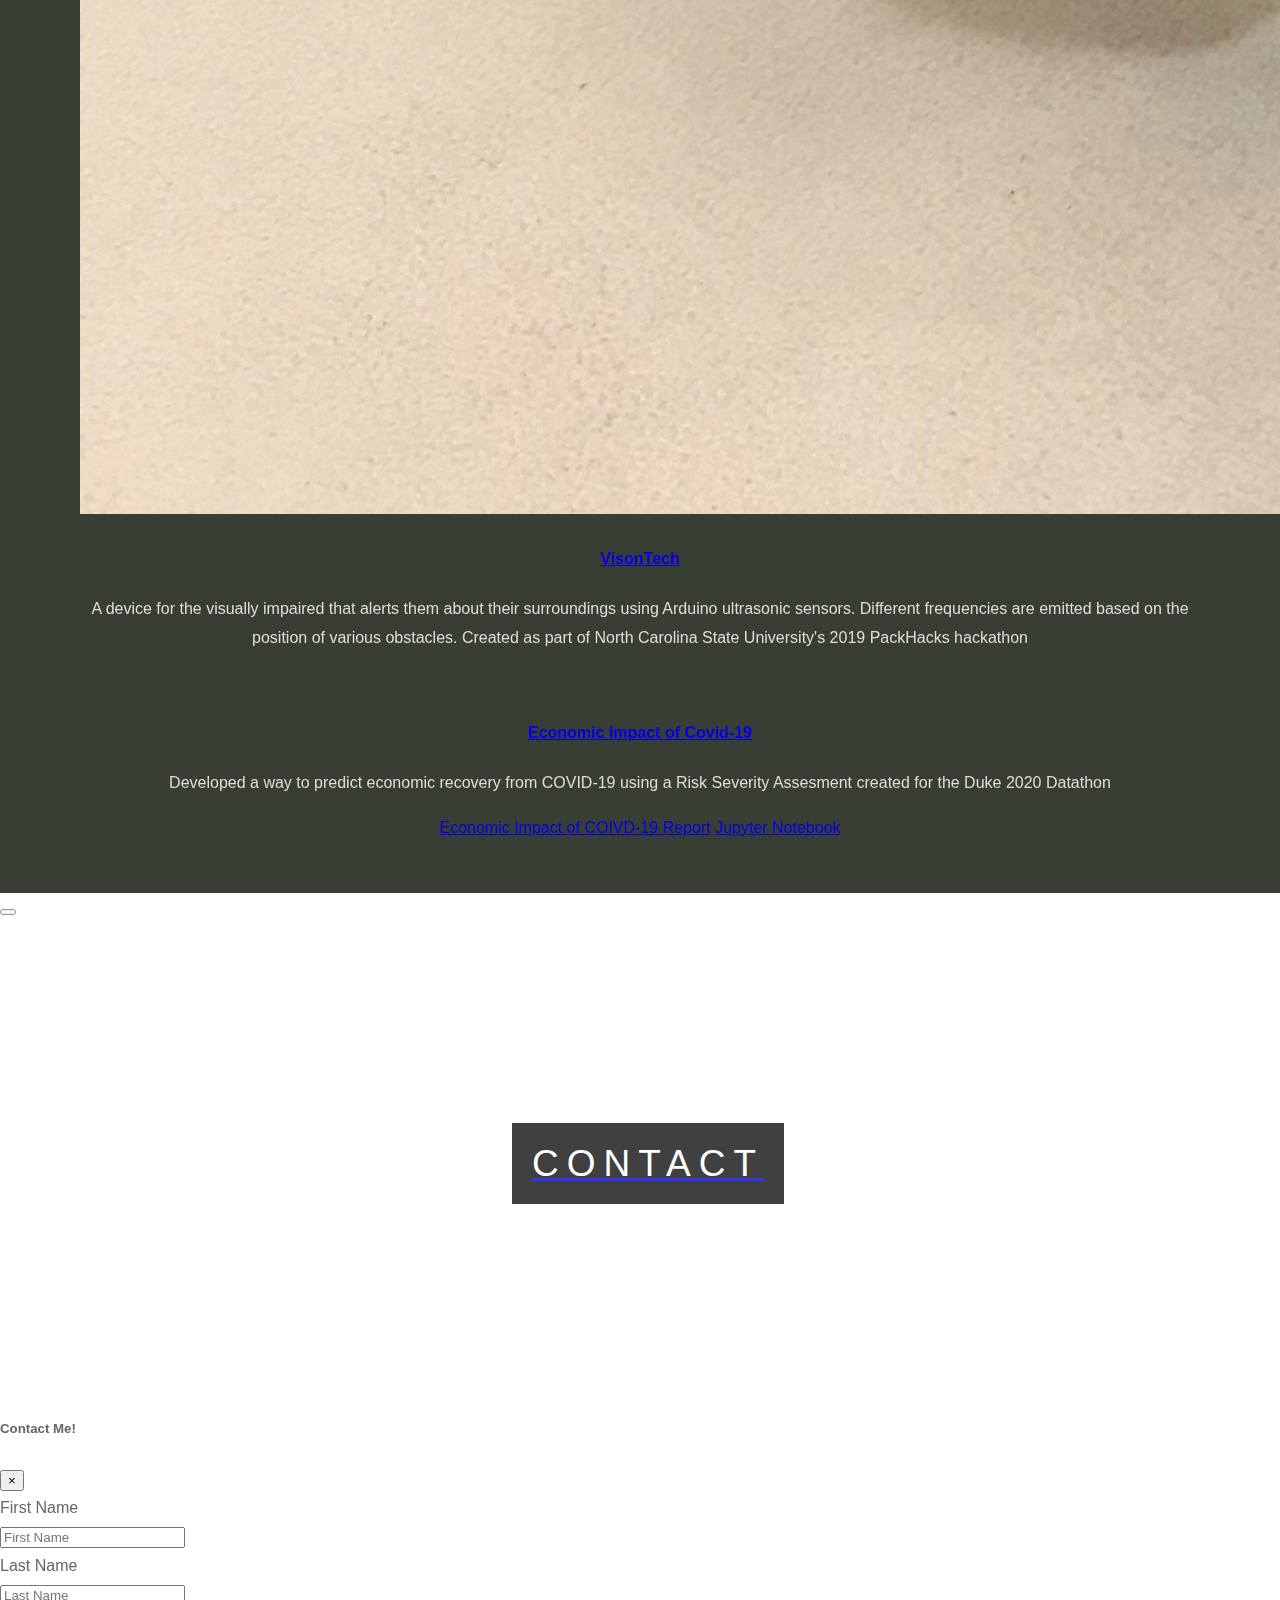
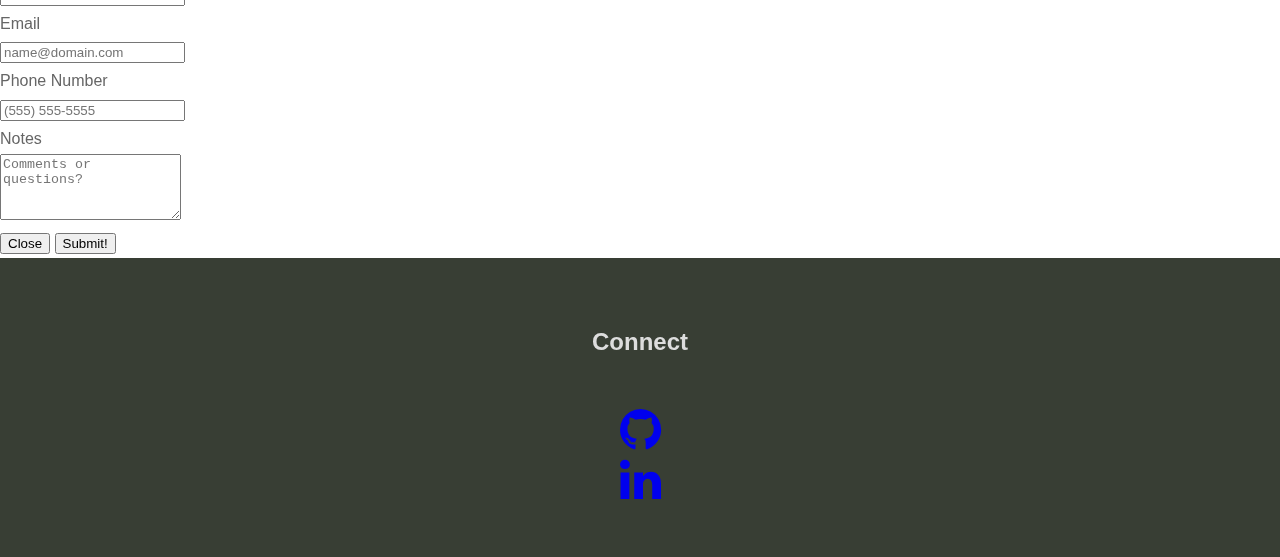
==== commit 89ff80a1: "Fixed typo for COVID-19 card" ====
--- a/index.html
+++ b/index.html
@@ -22,7 +22,7 @@
   <link rel="stylesheet" href="./main.css" type="text/css">
 
   <title>
-    Myles G
+    Myles Gregor
   </title>
 </head>
 
@@ -32,7 +32,7 @@
 
       <a href="index.html" class="navbar-brand"> <img src="./media/code-symbol.png" alt="" height="45" width="45">
                   <span class="nav-logo">
-                Myles G </span>
+                Myles Gregor </span>
               </a>
       <button class="navbar-toggler" type="button" data-toggle="collapse" data-target="#myNavbar" aria-controls="navbarSupportedContent" aria-expanded="false" aria-label="Toggle navigation">
       <span class="navbar-toggler-icon">
@@ -60,7 +60,7 @@
 
     <div class="ptext">
       <span class="border">
-      Web & Software Developer
+      Software Developer
     </span>
       <div id="About"></div>
     </div>
@@ -73,7 +73,8 @@
     <h2>About</h2>
     <br>
     <p>
-      Dedicated front-end developer that focuses on responsive web design using HTML, CSS, JavaScript, jQuery and Bootstrap
+      Hello! My name is Myles Gregor and I am a freshman at North Carolina State University. I am a dedicated software developer looking for
+      Summer 2021 internships. Please connect with me if you are interested. 
     </p>
     <br>
 
@@ -118,7 +119,24 @@
             <h4 class="card-title">
                            <a href="packHacks/visionTech.html">VisonTech</a>
                          </h4>
-            <p class="card-text">A device for the visually impaired that alerts them about their surroundings using Arduino ultrasonic sensors. Different frequencies are emitted based on the position of various obstacles.</p>
+            <p class="card-text">A device for the visually impaired that alerts them about their
+               surroundings using Arduino ultrasonic sensors. Different frequencies are emitted based on 
+               the position of various obstacles. Created as part of North Carolina State University's 2019 PackHacks hackathon</p>
+          </div>
+        </div>
+      </div>
+      
+      <div class="col-lg-4 col-sm-6 portfolio-item">
+        <div class="card h-100">
+          <a href="./Datathon/COVID-19.pdf"><img class="card-img-top" src="Datathon/covid-19.jpg"alt=""></a>
+          <div class="card-body">
+            <h4 class="card-title">
+                          <a href="./Datathon/COVID-19.pdf">Economic Impact of Covid-19</a>
+                         </h4>
+            <p class="card-text">Developed a way to predict economic recovery from COVID-19 using a 
+              Risk Severity Assesment created for the Duke 2020 Datathon</p>
+            <a href="./Datathon/COVID-19.pdf" class="card-link">Economic Impact of COIVD-19 Report</a>
+            <a href="https://github.com/mylesgregor/duke-datathon-2020" class="card-link">Jupyter Notebook</a>
           </div>
         </div>
       </div>
@@ -128,9 +146,9 @@
           <a href="#"><img class="card-img-top" src="http://placehold.it/700x400" alt=""></a>
           <div class="card-body">
             <h4 class="card-title">
-                           <a href="#">Project Three</a>
-                         </h4>
-            <p class="card-text">Lorem ipsum dolor sit amet, consectetur adipisicing elit. Quos quisquam, error quod sed cumque, odio distinctio velit nostrum temporibus necessitatibus et facere atque iure perspiciatis mollitia recusandae vero vel quam!</p>
+                           <a href="#">Project Four</a>
+                         </h4>
+            <p class="card-text">Lorem ipsum dolor sit amet, consectetur adipiscing elit. Nam viverra euismod odio, gravida pellentesque urna varius vitae.</p>
           </div>
         </div>
       </div>
@@ -139,7 +157,7 @@
           <a href="#"><img class="card-img-top" src="http://placehold.it/700x400" alt=""></a>
           <div class="card-body">
             <h4 class="card-title">
-                           <a href="#">Project Four</a>
+                           <a href="#">Project Five</a>
                          </h4>
             <p class="card-text">Lorem ipsum dolor sit amet, consectetur adipiscing elit. Nam viverra euismod odio, gravida pellentesque urna varius vitae.</p>
           </div>
@@ -150,17 +168,6 @@
           <a href="#"><img class="card-img-top" src="http://placehold.it/700x400" alt=""></a>
           <div class="card-body">
             <h4 class="card-title">
-                           <a href="#">Project Five</a>
-                         </h4>
-            <p class="card-text">Lorem ipsum dolor sit amet, consectetur adipiscing elit. Nam viverra euismod odio, gravida pellentesque urna varius vitae.</p>
-          </div>
-        </div>
-      </div>
-      <div class="col-lg-4 col-sm-6 portfolio-item">
-        <div class="card h-100">
-          <a href="#"><img class="card-img-top" src="http://placehold.it/700x400" alt=""></a>
-          <div class="card-body">
-            <h4 class="card-title">
                            <a href="#">Project Six</a>
                          </h4>
             <p class="card-text">Lorem ipsum dolor sit amet, consectetur adipisicing elit. Itaque earum nostrum suscipit ducimus nihil provident, perferendis rem illo, voluptate atque, sit eius in voluptates, nemo repellat fugiat excepturi! Nemo, esse.</p>
@@ -171,7 +178,7 @@
 
 
 
-    <!--END TEST -->
+     -->
   </div>
   </section>
 
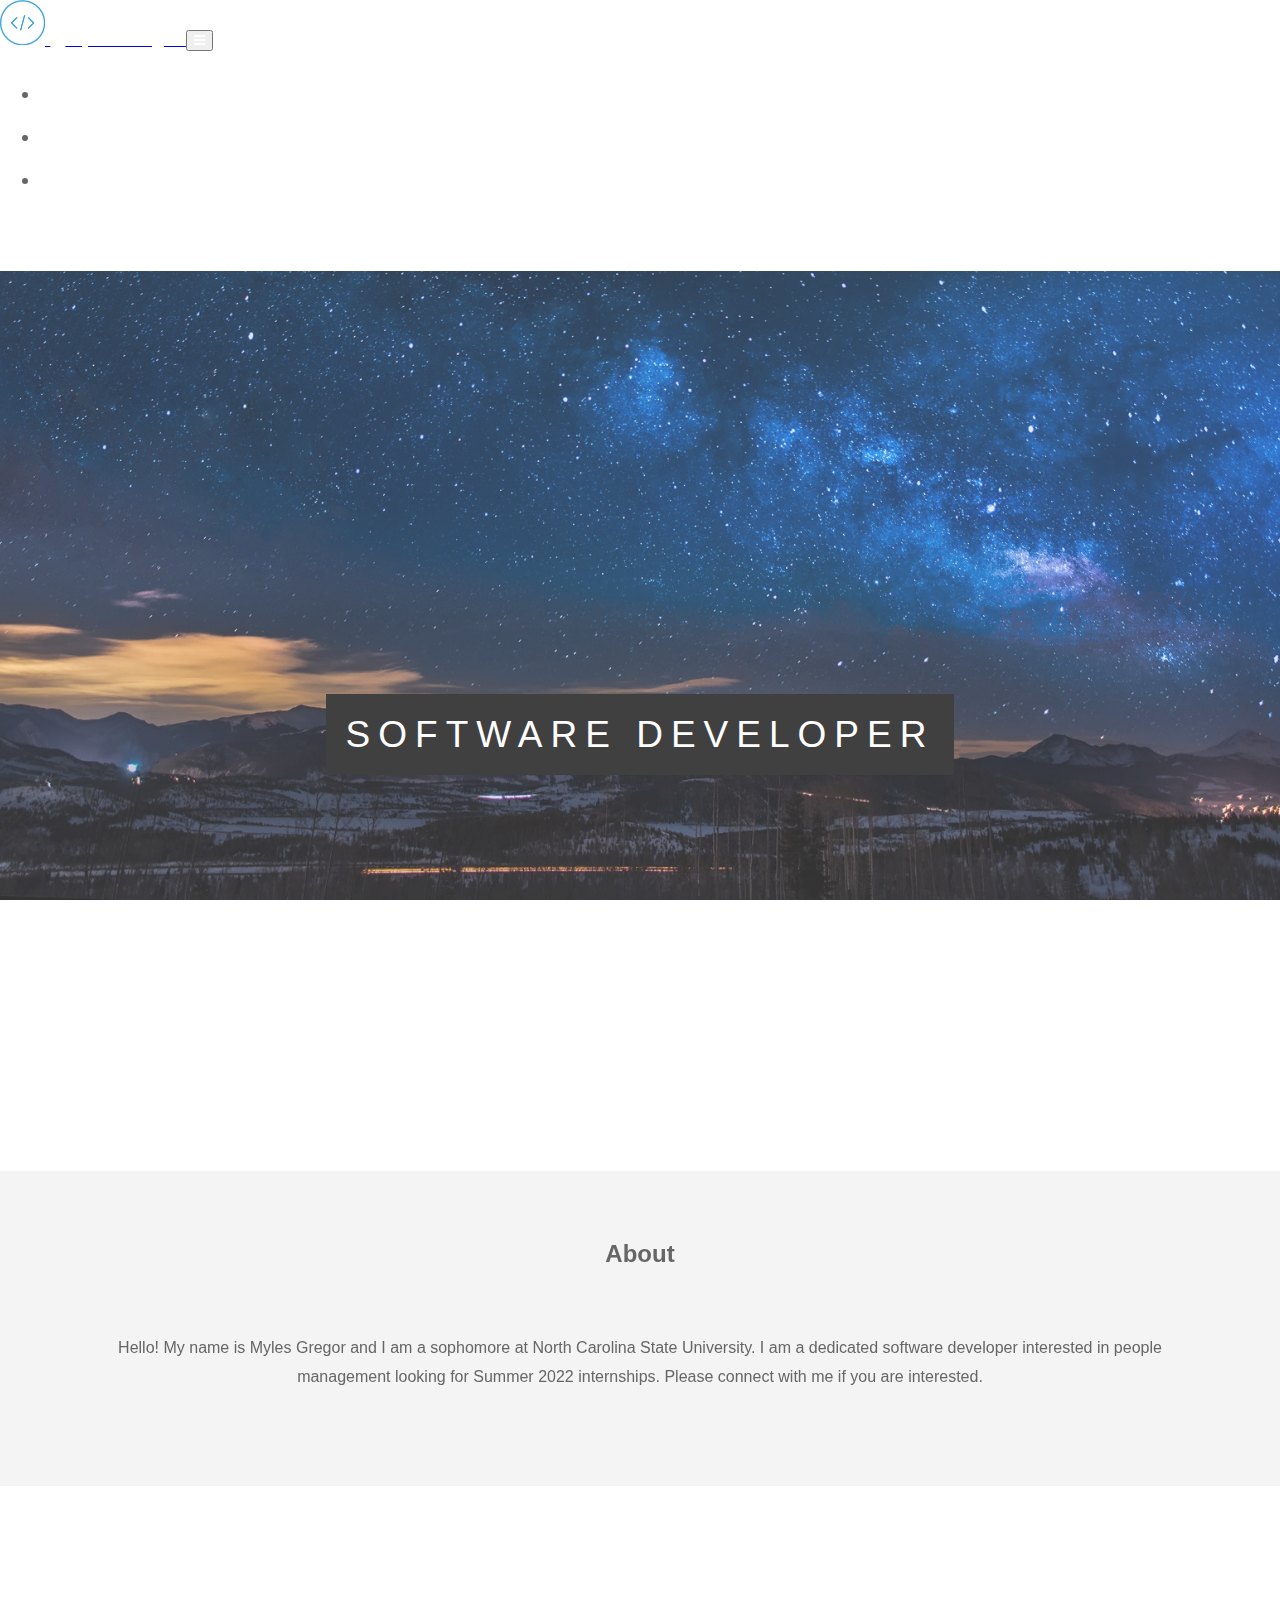
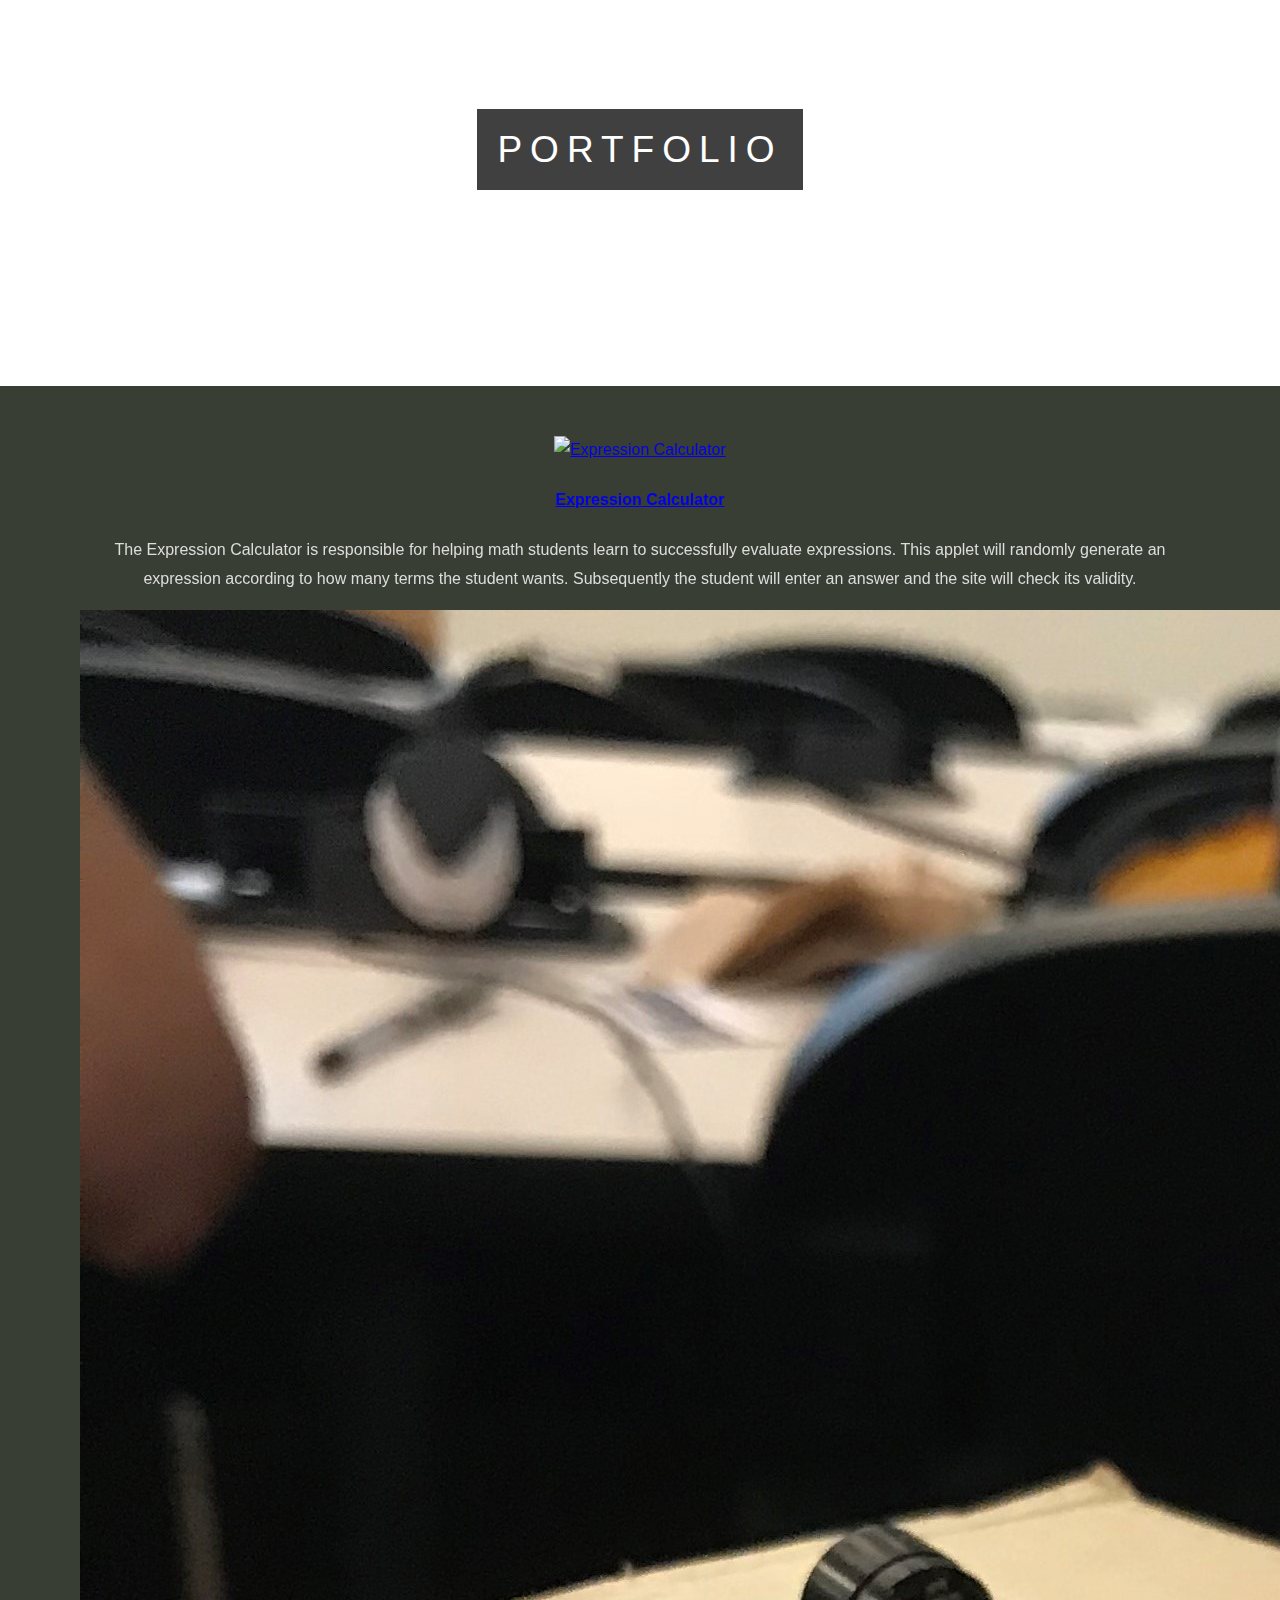
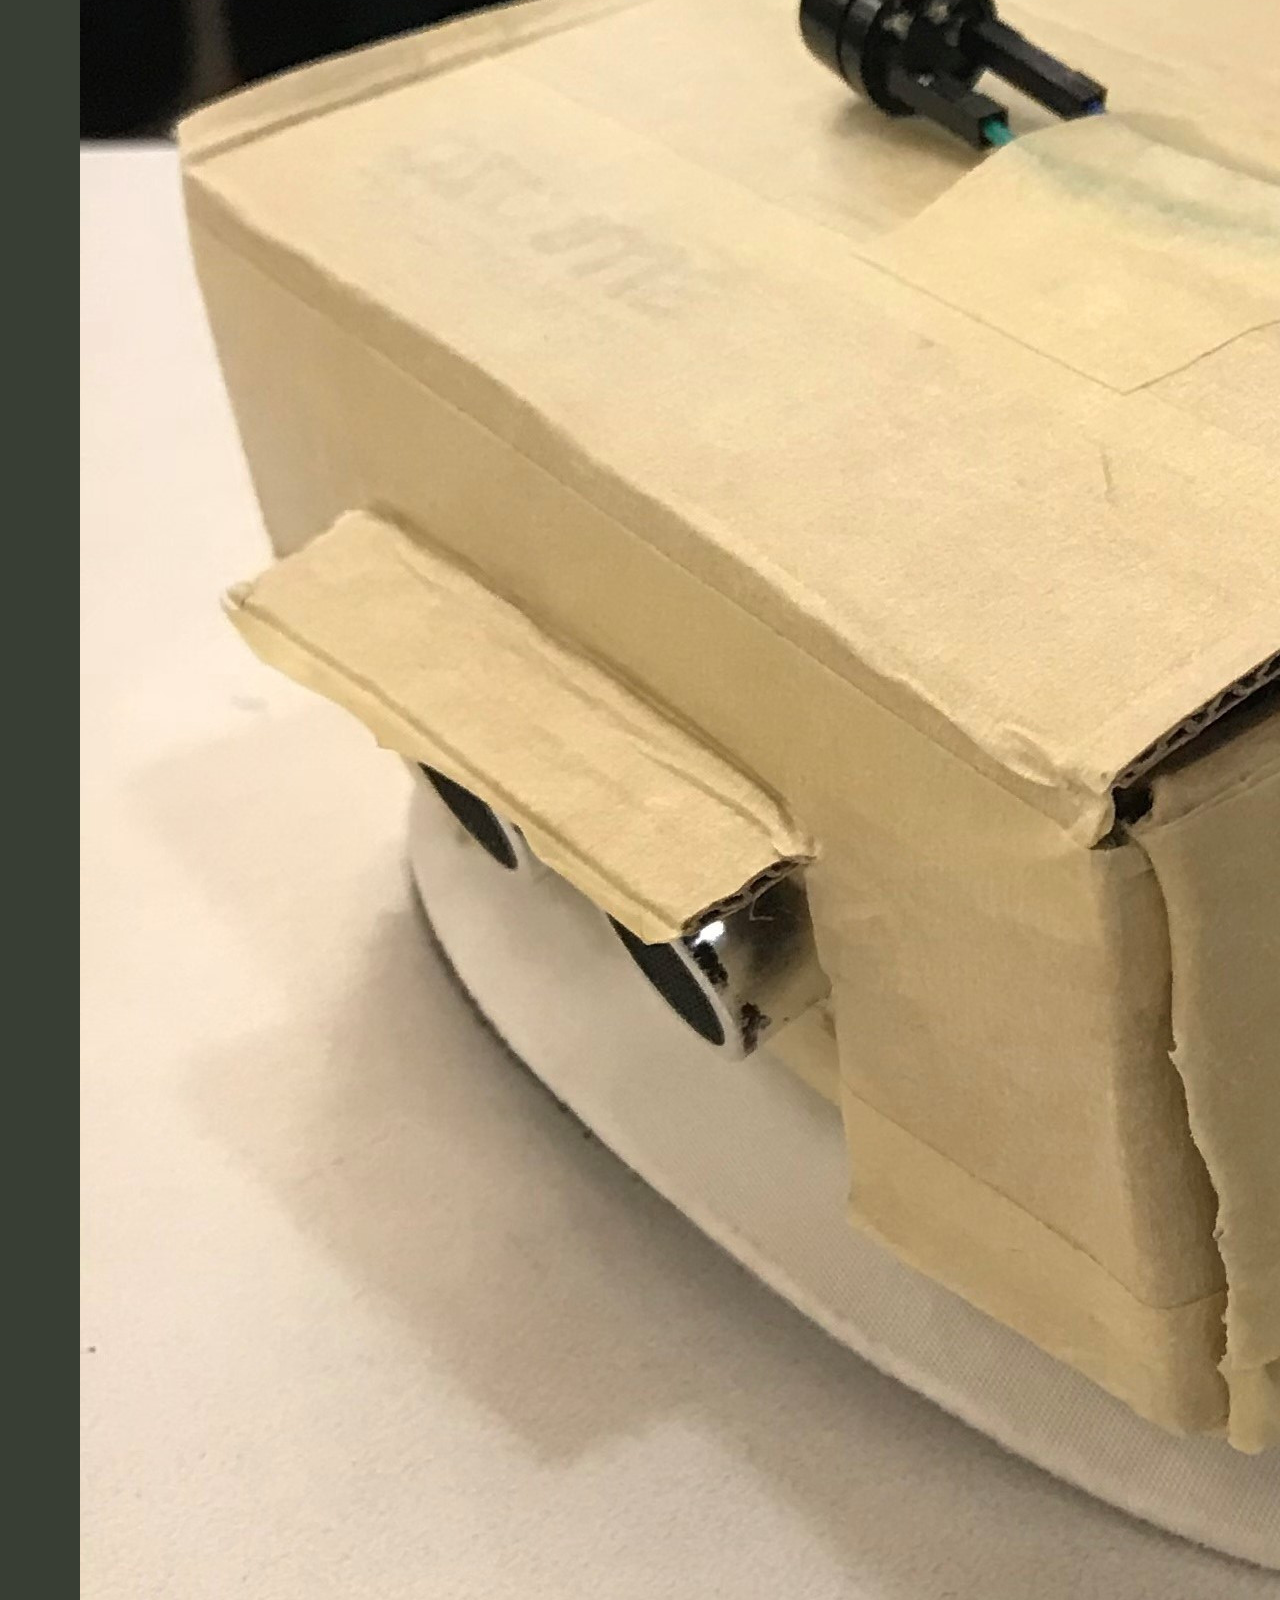
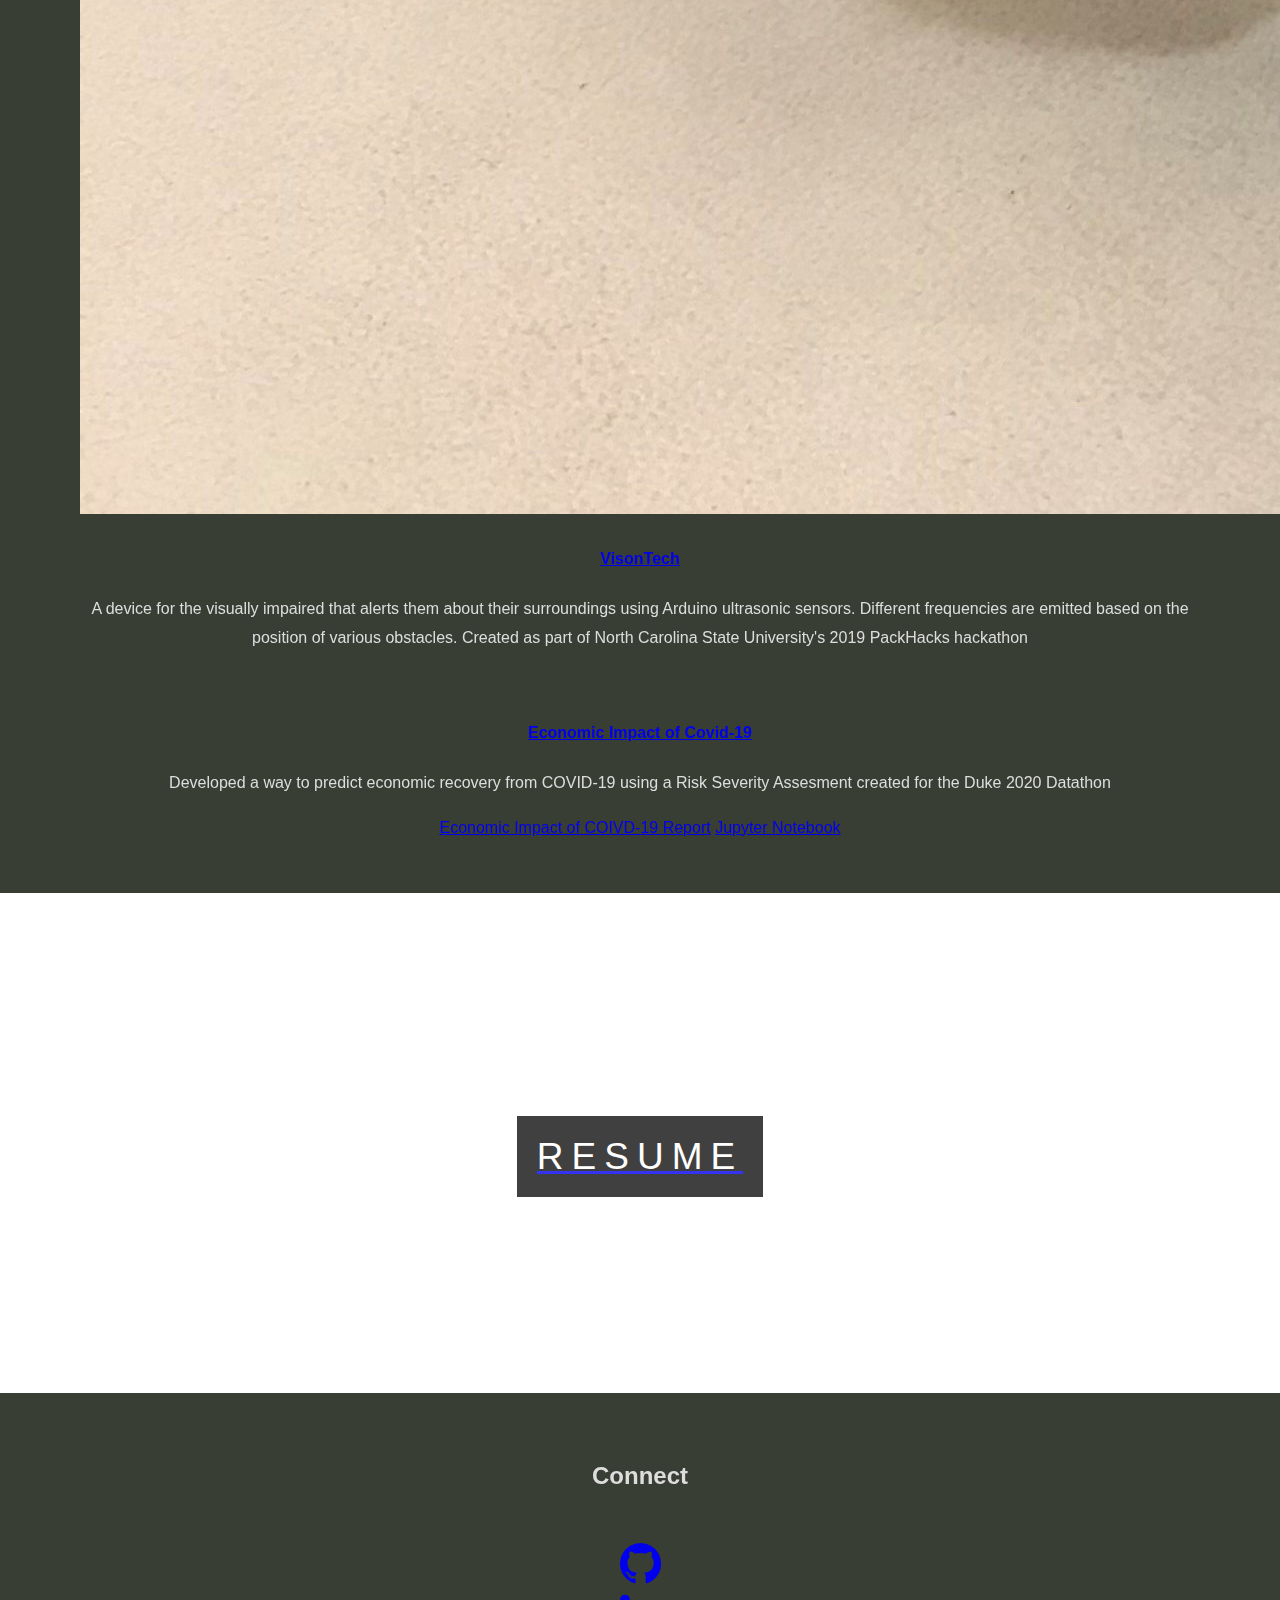
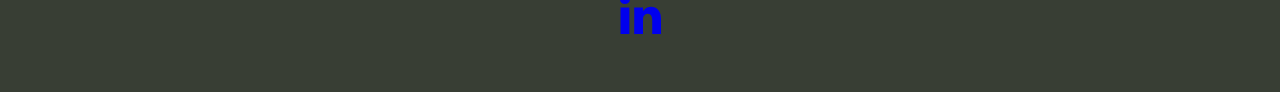
==== commit cede3ef2: "Updated contact link to resume" ====
--- a/index.html
+++ b/index.html
@@ -45,7 +45,7 @@
         <ul class="navbar-nav ml-auto navbar-position">
           <li class="nav-item "><a class="nav-link scroll" href="#About">About</a></li>
           <li class="nav-item "><a class="nav-link scroll" href="#Portfolio">Portfolio</a></li>
-          <li class="nav-item "><a class="nav-link scroll" href="#Contact">Contact</a></li>
+          <li class="nav-item "><a class="nav-link scroll" href="#Resume">Resume</a></li>
         </ul>
       </div>
     </div>
@@ -73,8 +73,8 @@
     <h2>About</h2>
     <br>
     <p>
-      Hello! My name is Myles Gregor and I am a freshman at North Carolina State University. I am a dedicated software developer looking for
-      Summer 2021 internships. Please connect with me if you are interested. 
+      Hello! My name is Myles Gregor and I am a sophomore at North Carolina State University. I am a dedicated software developer interested in people management looking for
+      Summer 2022 internships. Please connect with me if you are interested. 
     </p>
     <br>
 
@@ -182,15 +182,15 @@
   </div>
   </section>
 
-  <div class="pimg3" id="Contact">
-
-    <button type="button" class="contact-modal" data-toggle='modal' data-target='#contactModal' >
+  <div class="pimg3" id="Resume">
+
+    
 
     <div class="ptext">
-        <a href="#Contact" class="">
+        <a href="./Myles_Gregor_Resume.pdf" target="_blank">
       <span class="border">
 
-          Contact
+          Resume
         </button>
     </span>
   </div>
@@ -198,91 +198,7 @@
   </div>
 
 
-  <!-- CONTACT MODAL -->
-  <div class="modal fade" id="contactModal" tabindex="-1" role="dialog" aria-labelledby="exampleModalLabel" aria-hidden="true">
-    <div class="modal-dialog" role="document">
-      <div class="modal-content">
-        <div class="modal-header">
-          <h5 class="modal-title" id="exampleModalLabel">Contact Me!</h5>
-          <button type="button" class="close" data-dismiss="modal" aria-label="Close">
-    <span aria-hidden="true">&times;</span>
-  </button>
-        </div>
-        <div class="modal-body">
-          <!-- FORM GOES HERE -->
-
-          <!-- FIRST NAME INPUT -->
-          <form class="form-horizontal" role="form" id="test-form">
-            <div class="form-group">
-              <label class="col-lg-3 control-label">First Name</label>
-              <div class=" inputGroupContainer">
-                <div class="input-group">
-                  <input type="text" class="form-control" name="firstName" placeholder="First Name" />
-                </div>
-              </div>
-            </div>
-            <!-- LAST NAME INPUT -->
-            <div class="form-group">
-              <label class="col-lg-3 control-label">Last Name</label>
-              <div class=" inputGroupContainer">
-                <div class="input-group">
-                  <input type="text" class="form-control" name="lastName" placeholder="Last Name" />
-                </div>
-              </div>
-            </div>
-            <!-- EMAIL INPUT -->
-            <div class="form-group">
-              <label class="col-lg-3 control-label">Email</label>
-              <div class=" inputGroupContainer">
-                <div class="input-group">
-                  <input type="text" class="form-control" name="email" placeholder="name@domain.com" />
-                </div>
-              </div>
-            </div>
-
-            <!-- PHONE NUMBER INPUT -->
-            <div class="form-group">
-              <label class="col-lg-5 control-label">Phone Number</label>
-              <div class=" inputGroupContainer">
-                <div class="input-group">
-                  <input type="tel" class="form-control" name='phoneNumber' placeholder="(555) 555-5555">
-                </div>
-              </div>
-            </div>
-            <!-- NOTES INPUT -->
-            <div class="form-group">
-              <label class="col-lg-3 control-label">Notes</label>
-              <div class=" inputGroupContainer">
-                <div class="input-group col-lg-10">
-                  <textarea type="text" class="form-control" name="notes" placeholder="Comments or questions?" rows="4" style="resize: vertical;"></textarea>
-                </div>
-              </div>
-            </div>
-
-
-
-
-        </div>
-
-
-        <div class="modal-footer">
-
-          <label id='successINFO' class="text-primary">  </label>
-
-
-
-          <button type="button" class="btn btn-secondary" data-dismiss="modal">Close</button>
-
-          <button type="submit" class="btn btn-primary" id="postForm">Submit!
-
-          </button>
-        </div>
-
-        </form>
-      </div>
-    </div>
-  </div>
-  <!-- END CONTACT MODAL -->
+
 
   <section class="section section-dark">
     <h2>Connect</h2>
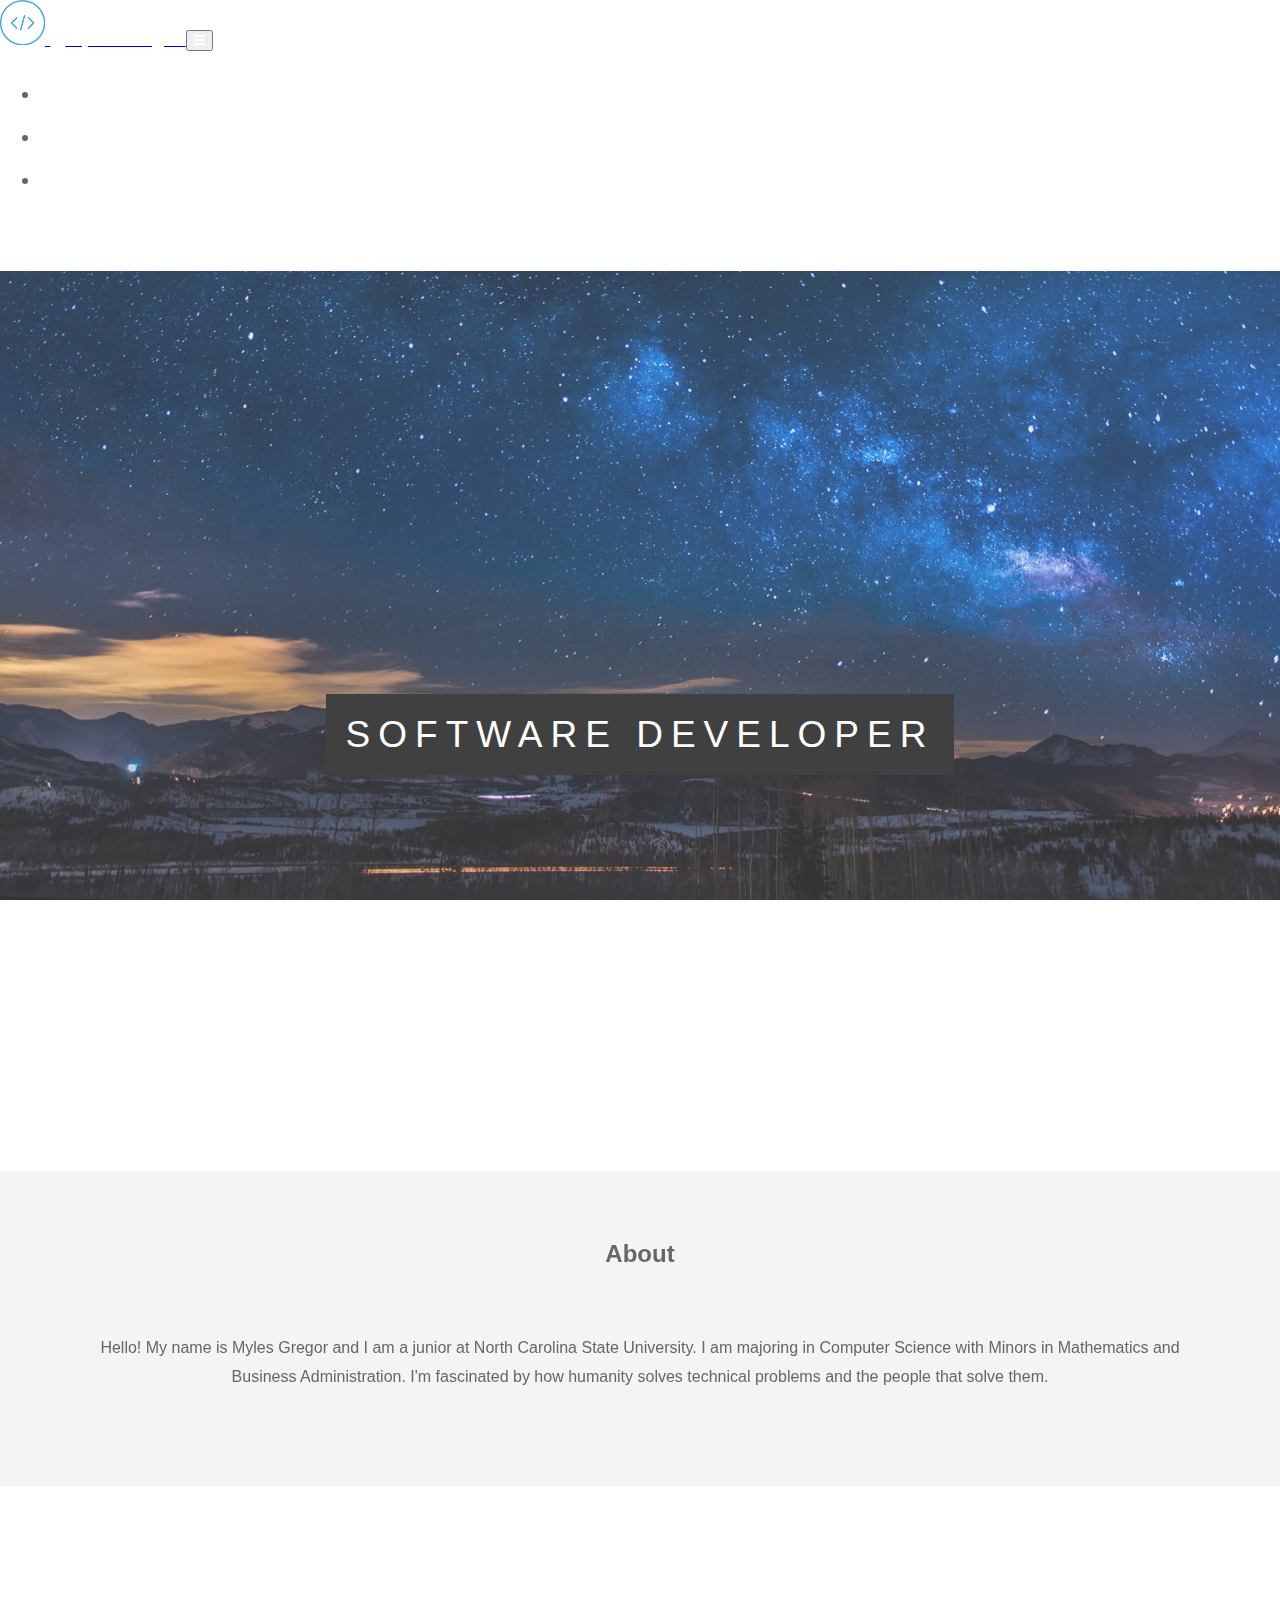
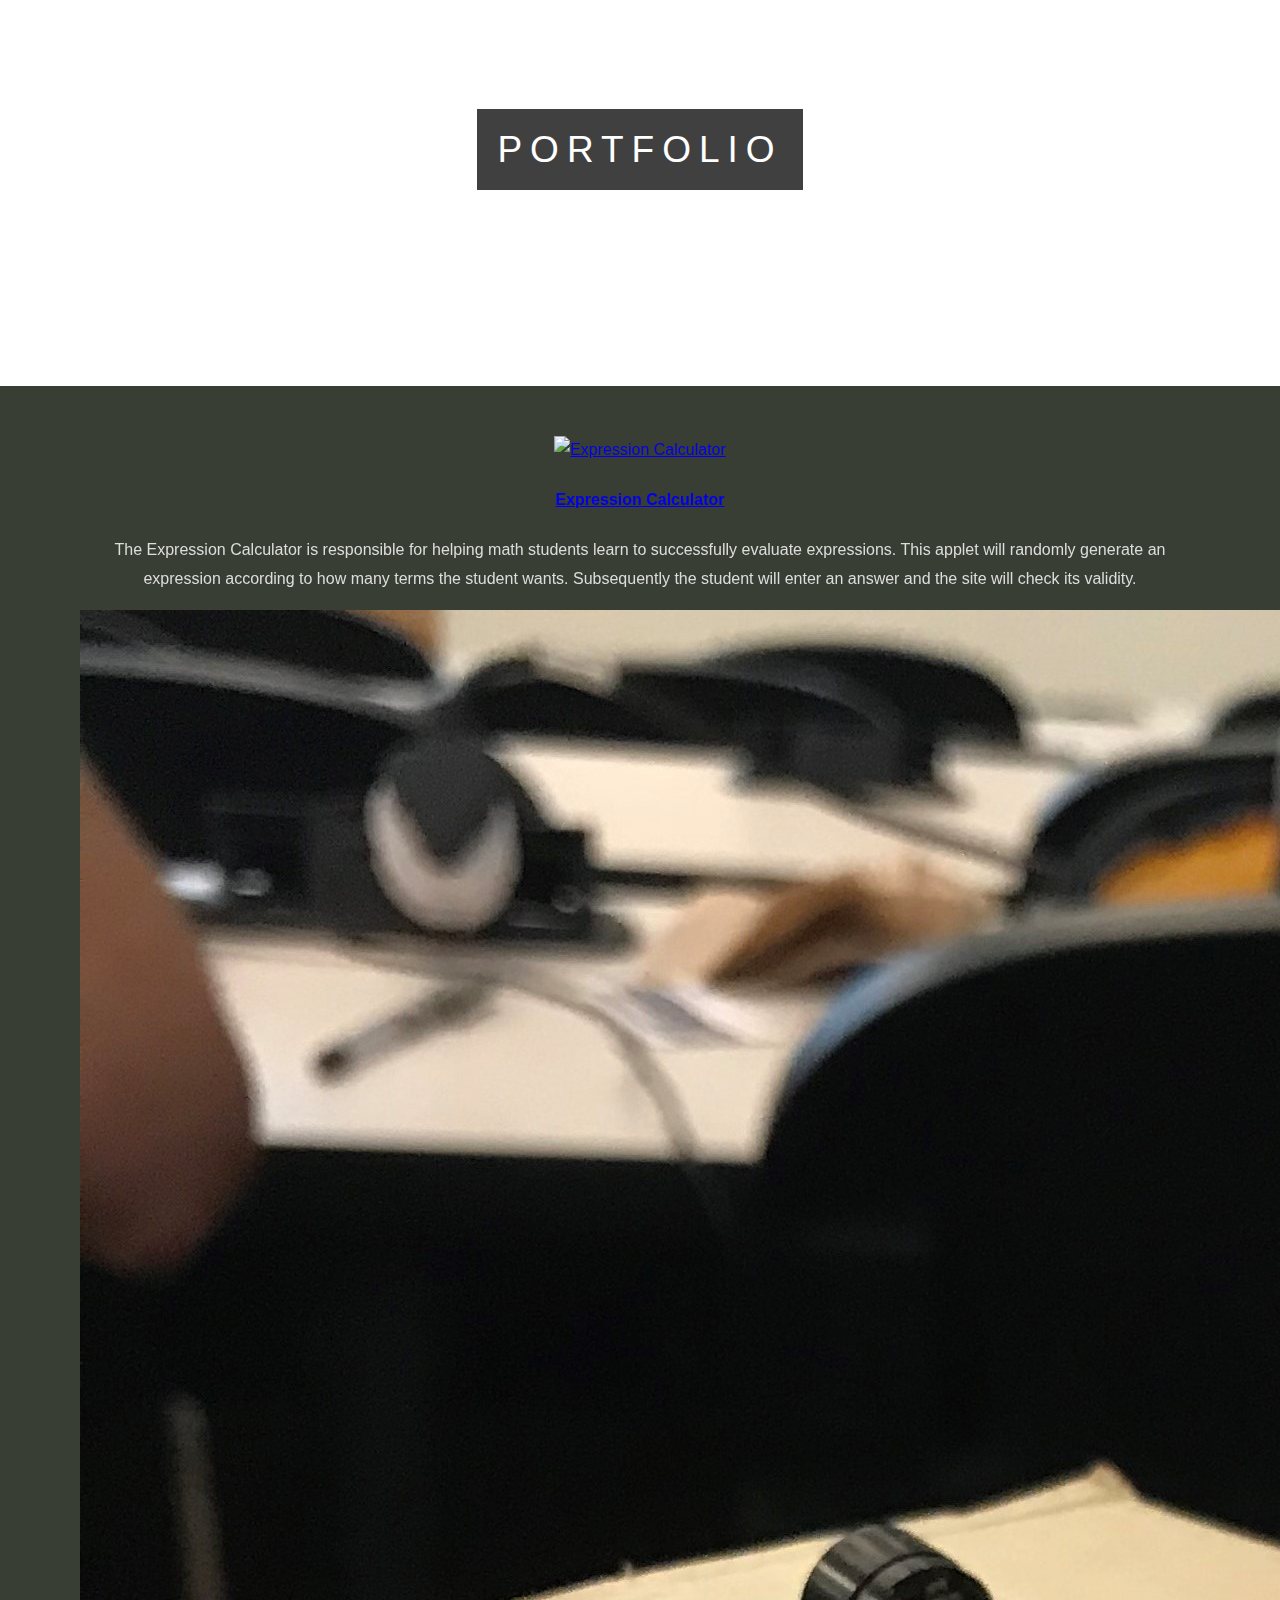
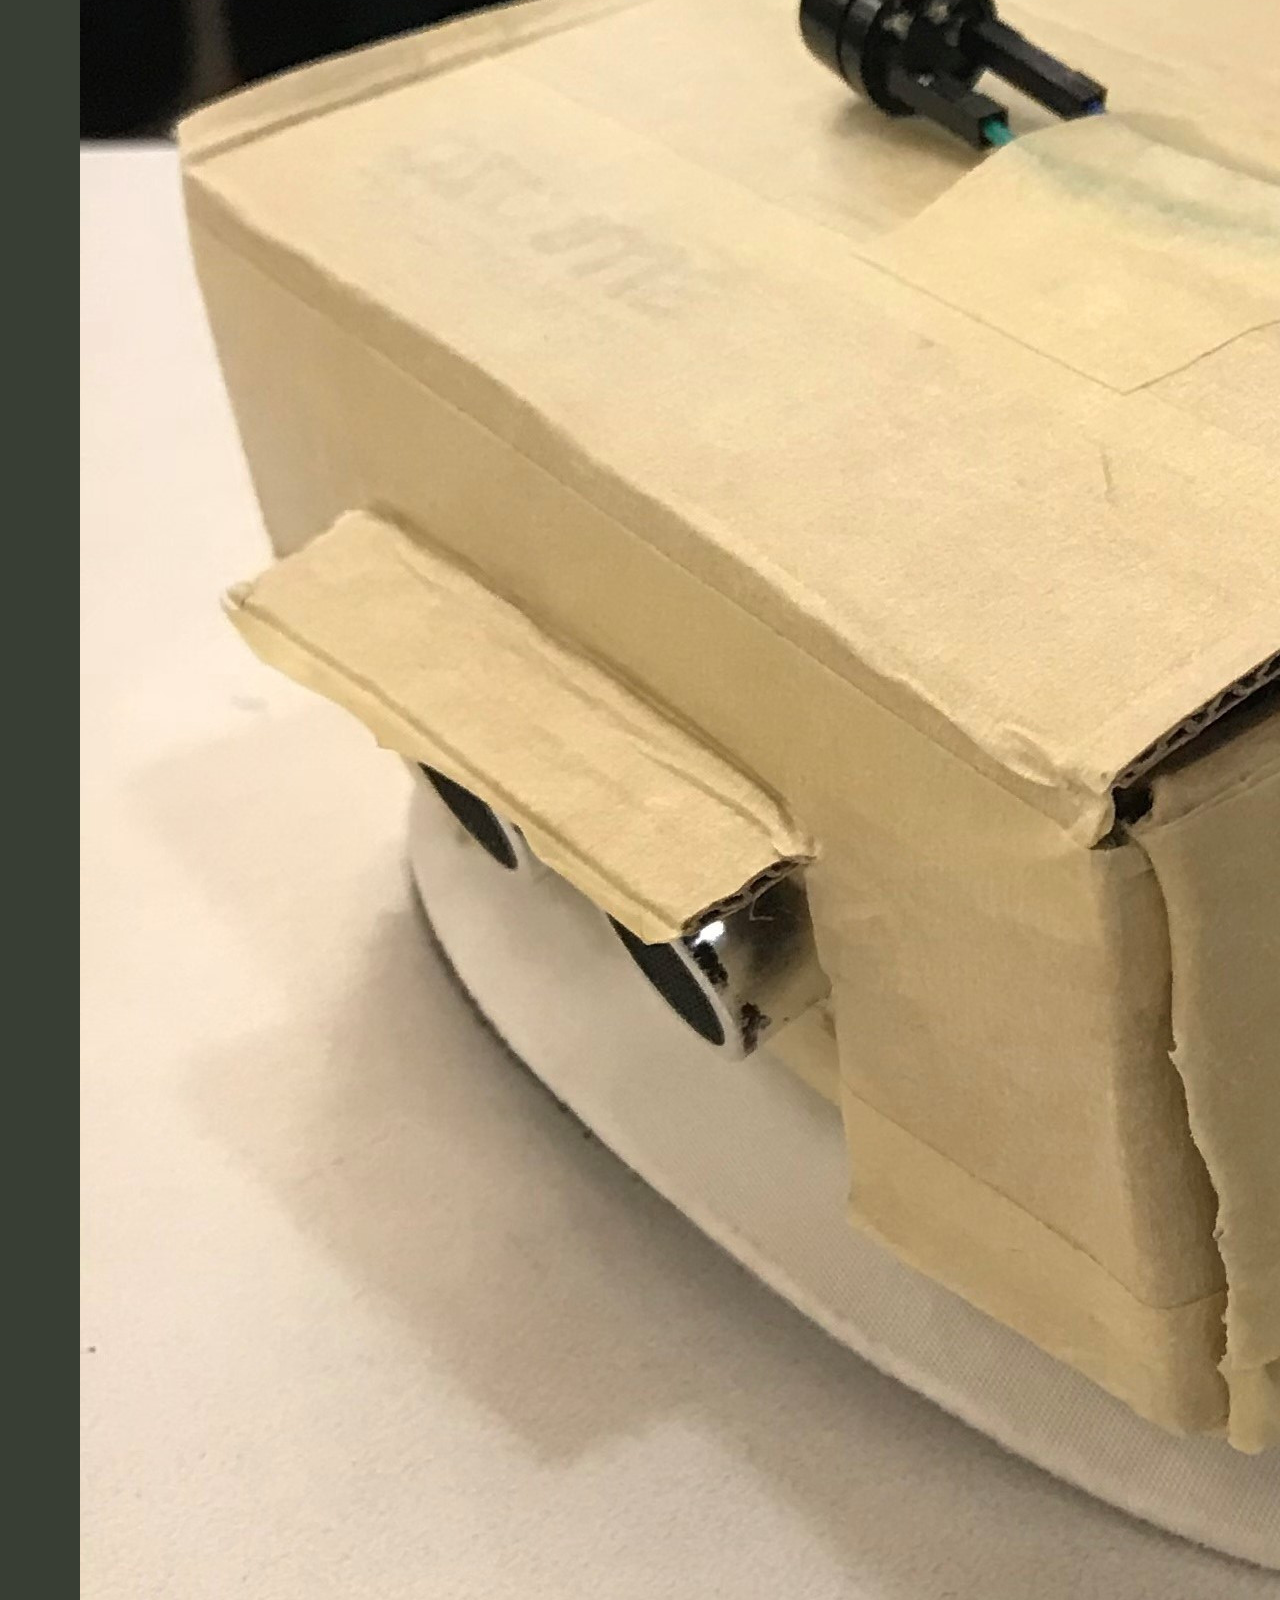
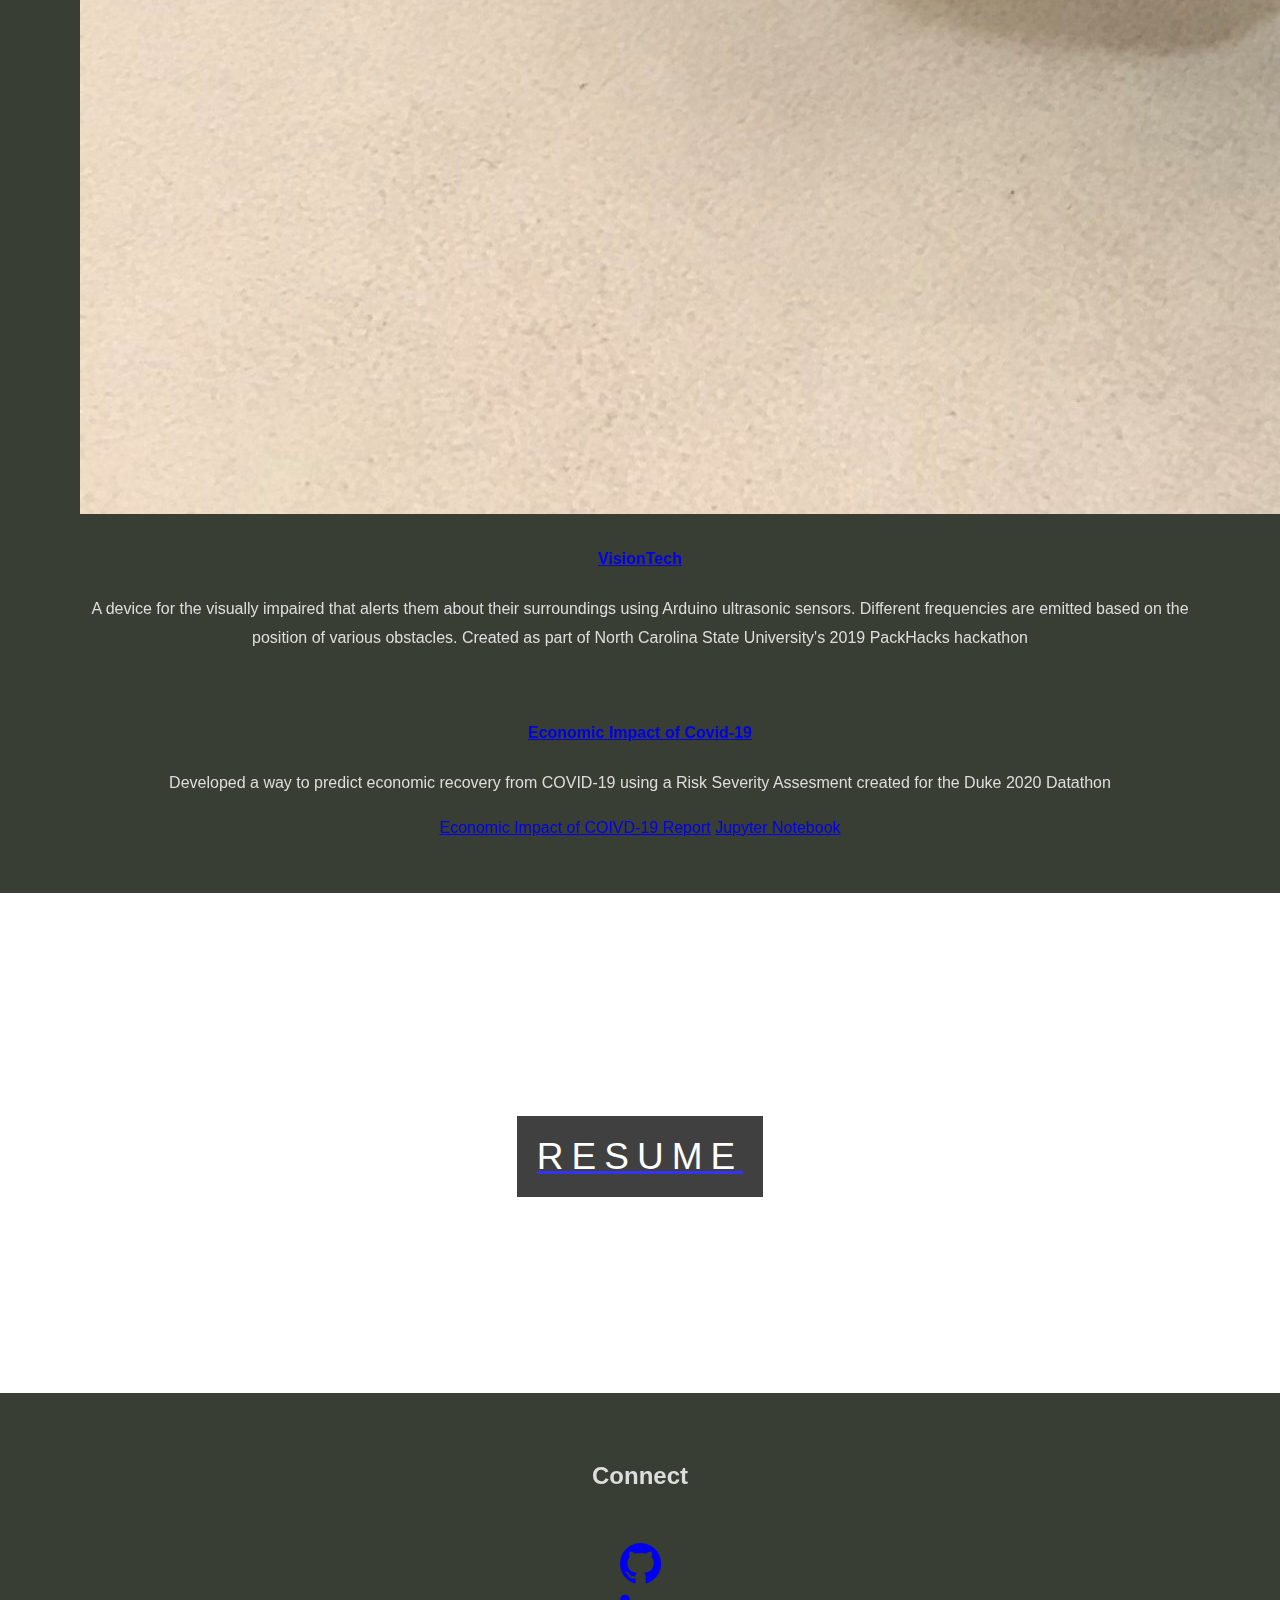
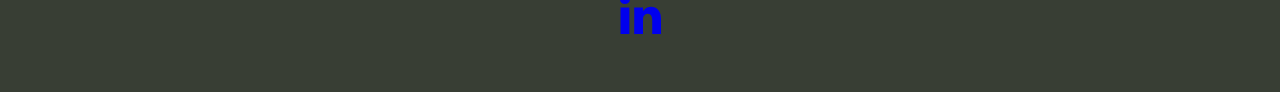
==== commit 368fc069: "Updated resume and about me section" ====
--- a/index.html
+++ b/index.html
@@ -43,7 +43,7 @@
 
       <div class="collapse navbar-collapse" id="myNavbar">
         <ul class="navbar-nav ml-auto navbar-position">
-          <li class="nav-item "><a class="nav-link scroll" href="#About">About</a></li>
+          <li class="nav-item "><a class="nav-link scroll" href="#About">About Me</a></li>
           <li class="nav-item "><a class="nav-link scroll" href="#Portfolio">Portfolio</a></li>
           <li class="nav-item "><a class="nav-link scroll" href="#Resume">Resume</a></li>
         </ul>
@@ -73,8 +73,9 @@
     <h2>About</h2>
     <br>
     <p>
-      Hello! My name is Myles Gregor and I am a sophomore at North Carolina State University. I am a dedicated software developer interested in people management looking for
-      Summer 2022 internships. Please connect with me if you are interested. 
+      Hello! My name is Myles Gregor and I am a junior at North Carolina State University. I am
+      majoring in Computer Science with Minors in Mathematics and Business Administration.
+       I'm fascinated by how humanity solves technical problems and the people that solve them.
     </p>
     <br>
 
@@ -117,7 +118,7 @@
           <a href="packHacks/visionTech.html"><img class="card-img-top" src="media/vision-tech-device.jpeg" alt=""></a>
           <div class="card-body">
             <h4 class="card-title">
-                           <a href="packHacks/visionTech.html">VisonTech</a>
+                           <a href="packHacks/visionTech.html">VisionTech</a>
                          </h4>
             <p class="card-text">A device for the visually impaired that alerts them about their
                surroundings using Arduino ultrasonic sensors. Different frequencies are emitted based on 
@@ -187,7 +188,7 @@
     
 
     <div class="ptext">
-        <a href="./Myles_Gregor_Resume.pdf" target="_blank">
+        <a href="./Gregor_Myles_Resume.pdf" target="_blank">
       <span class="border">
 
           Resume
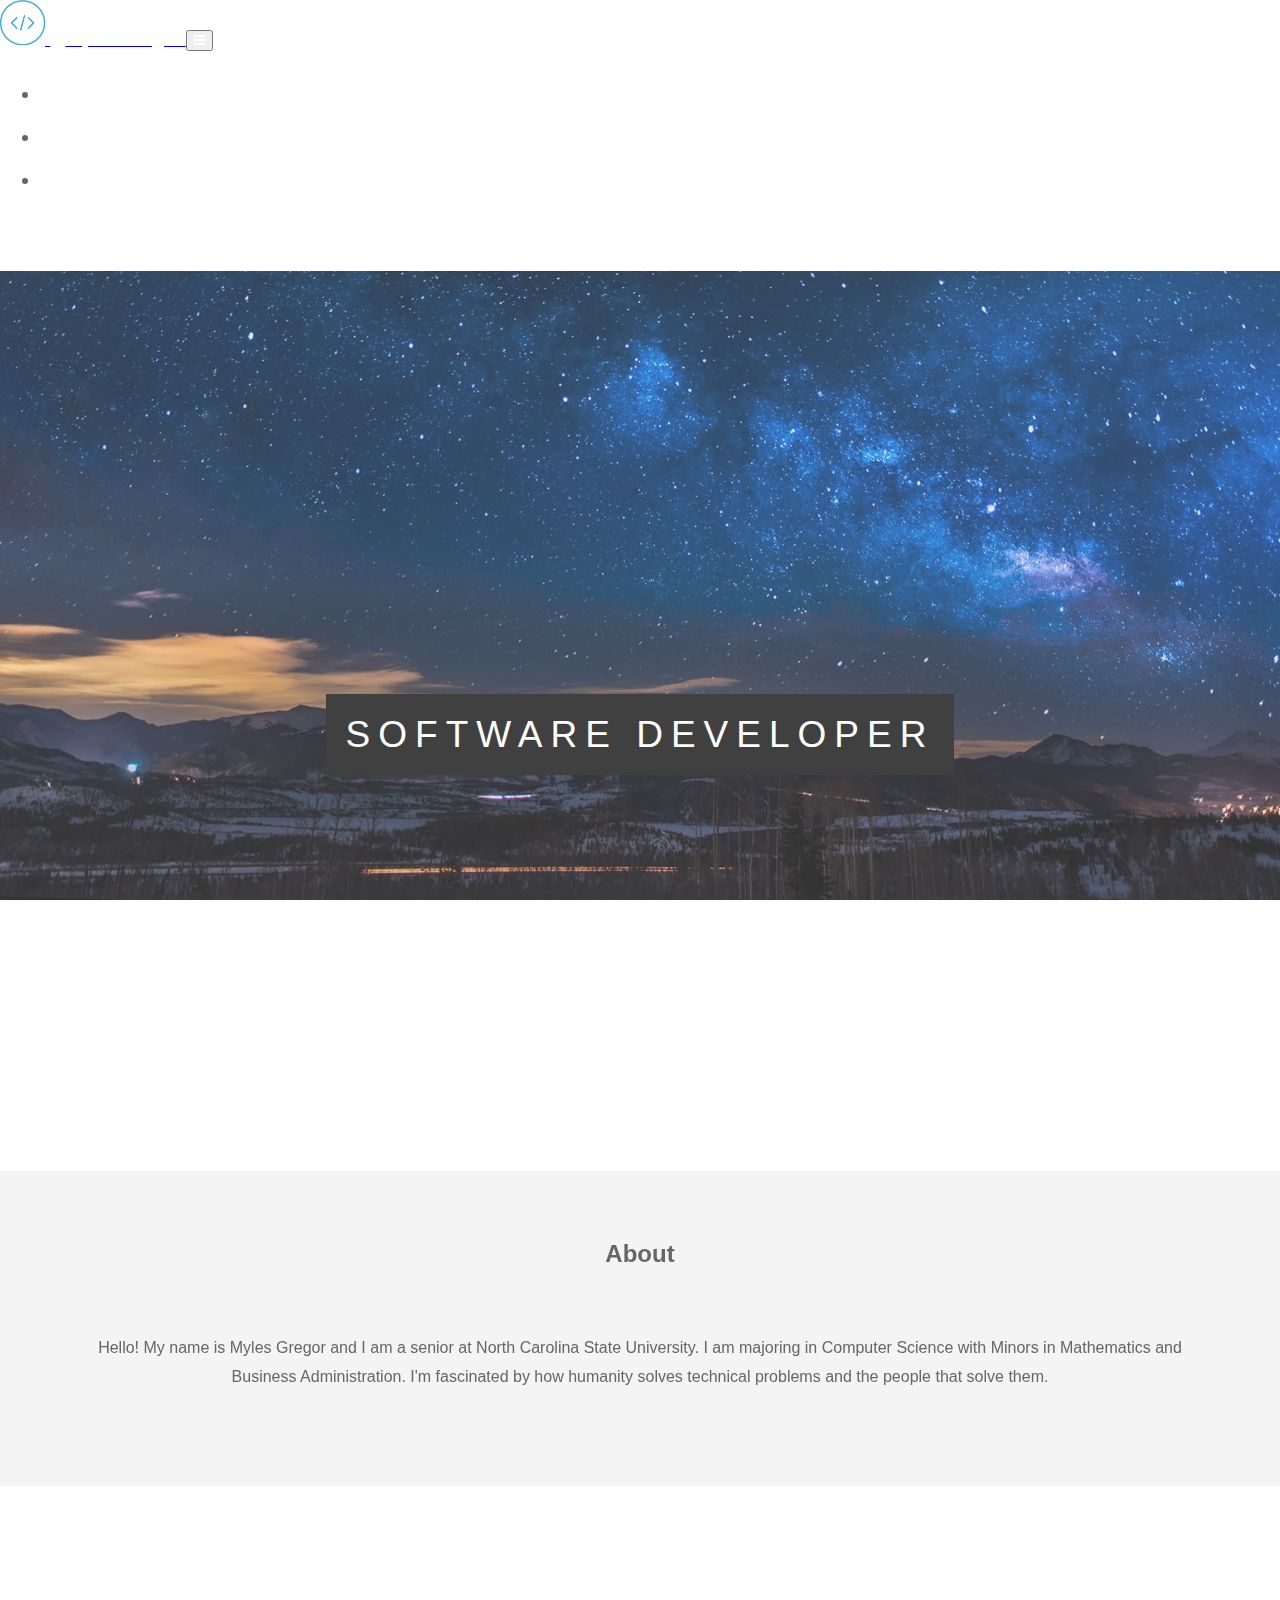
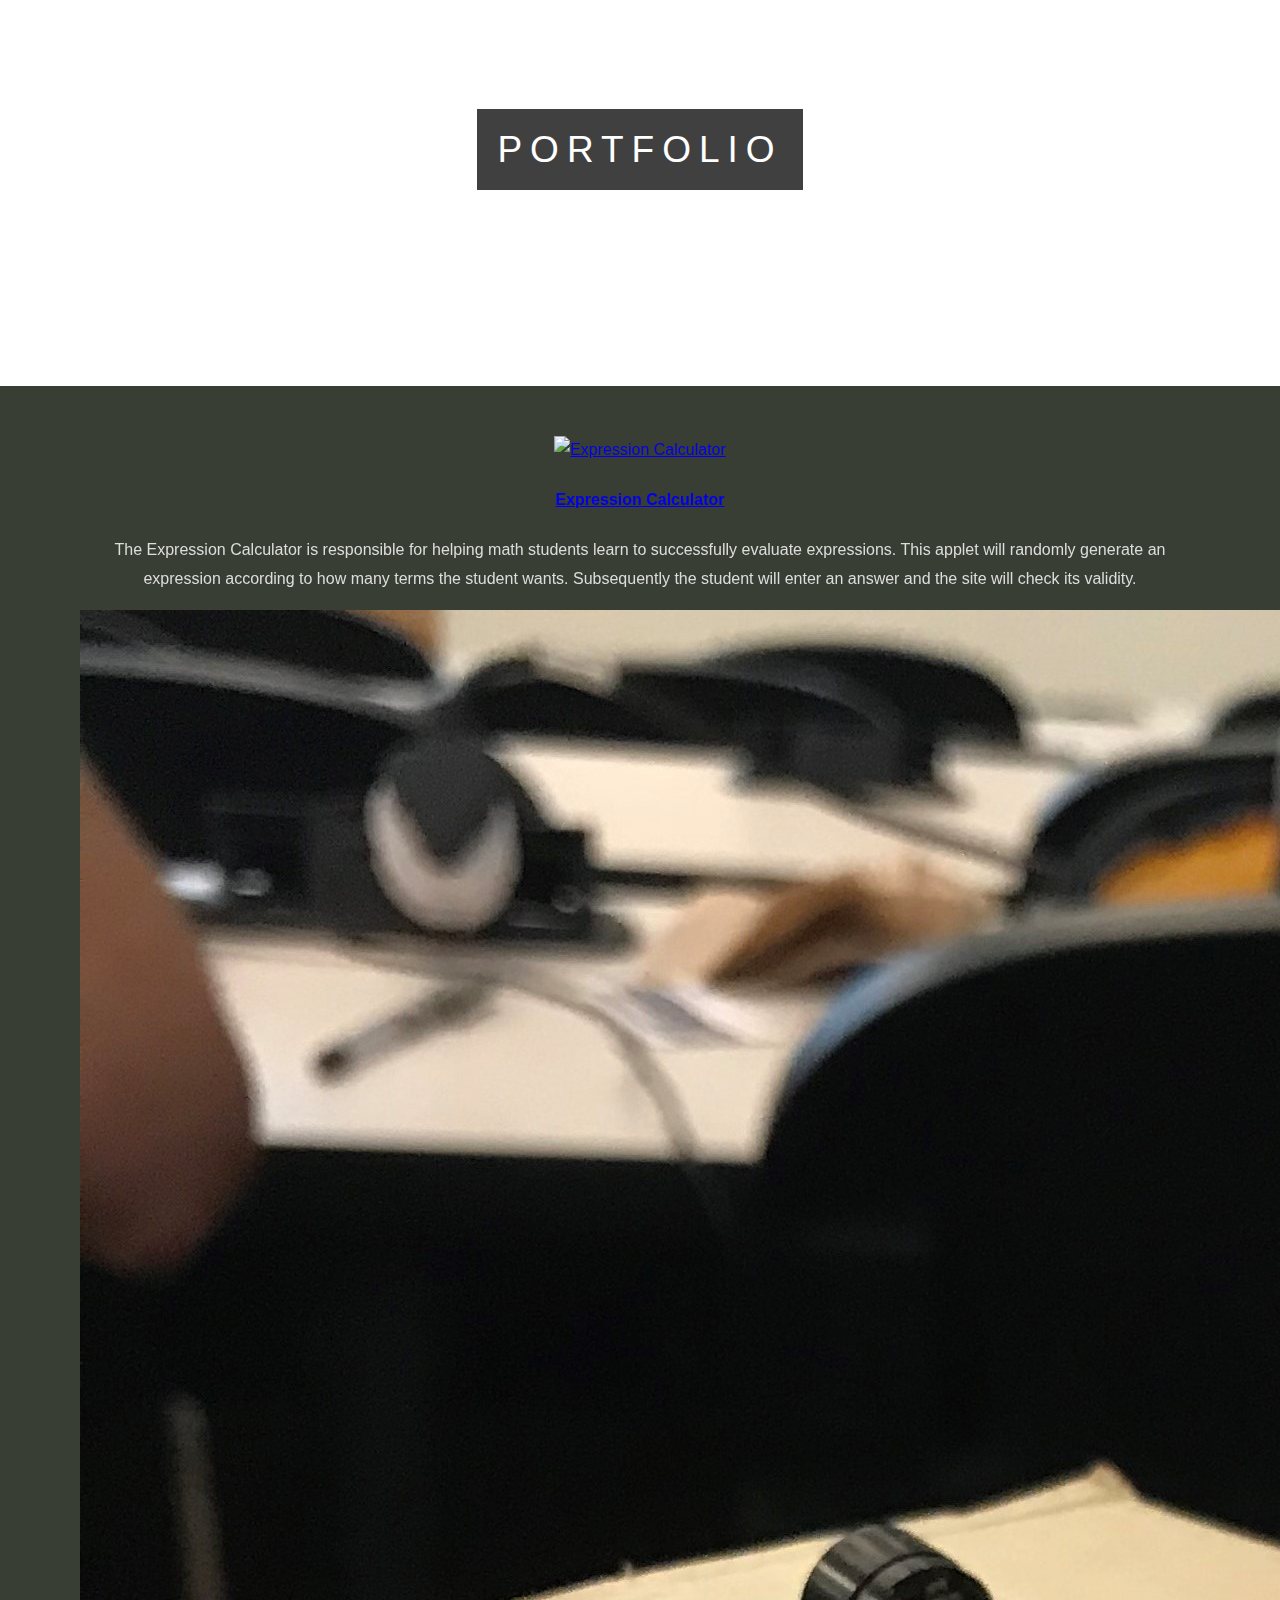
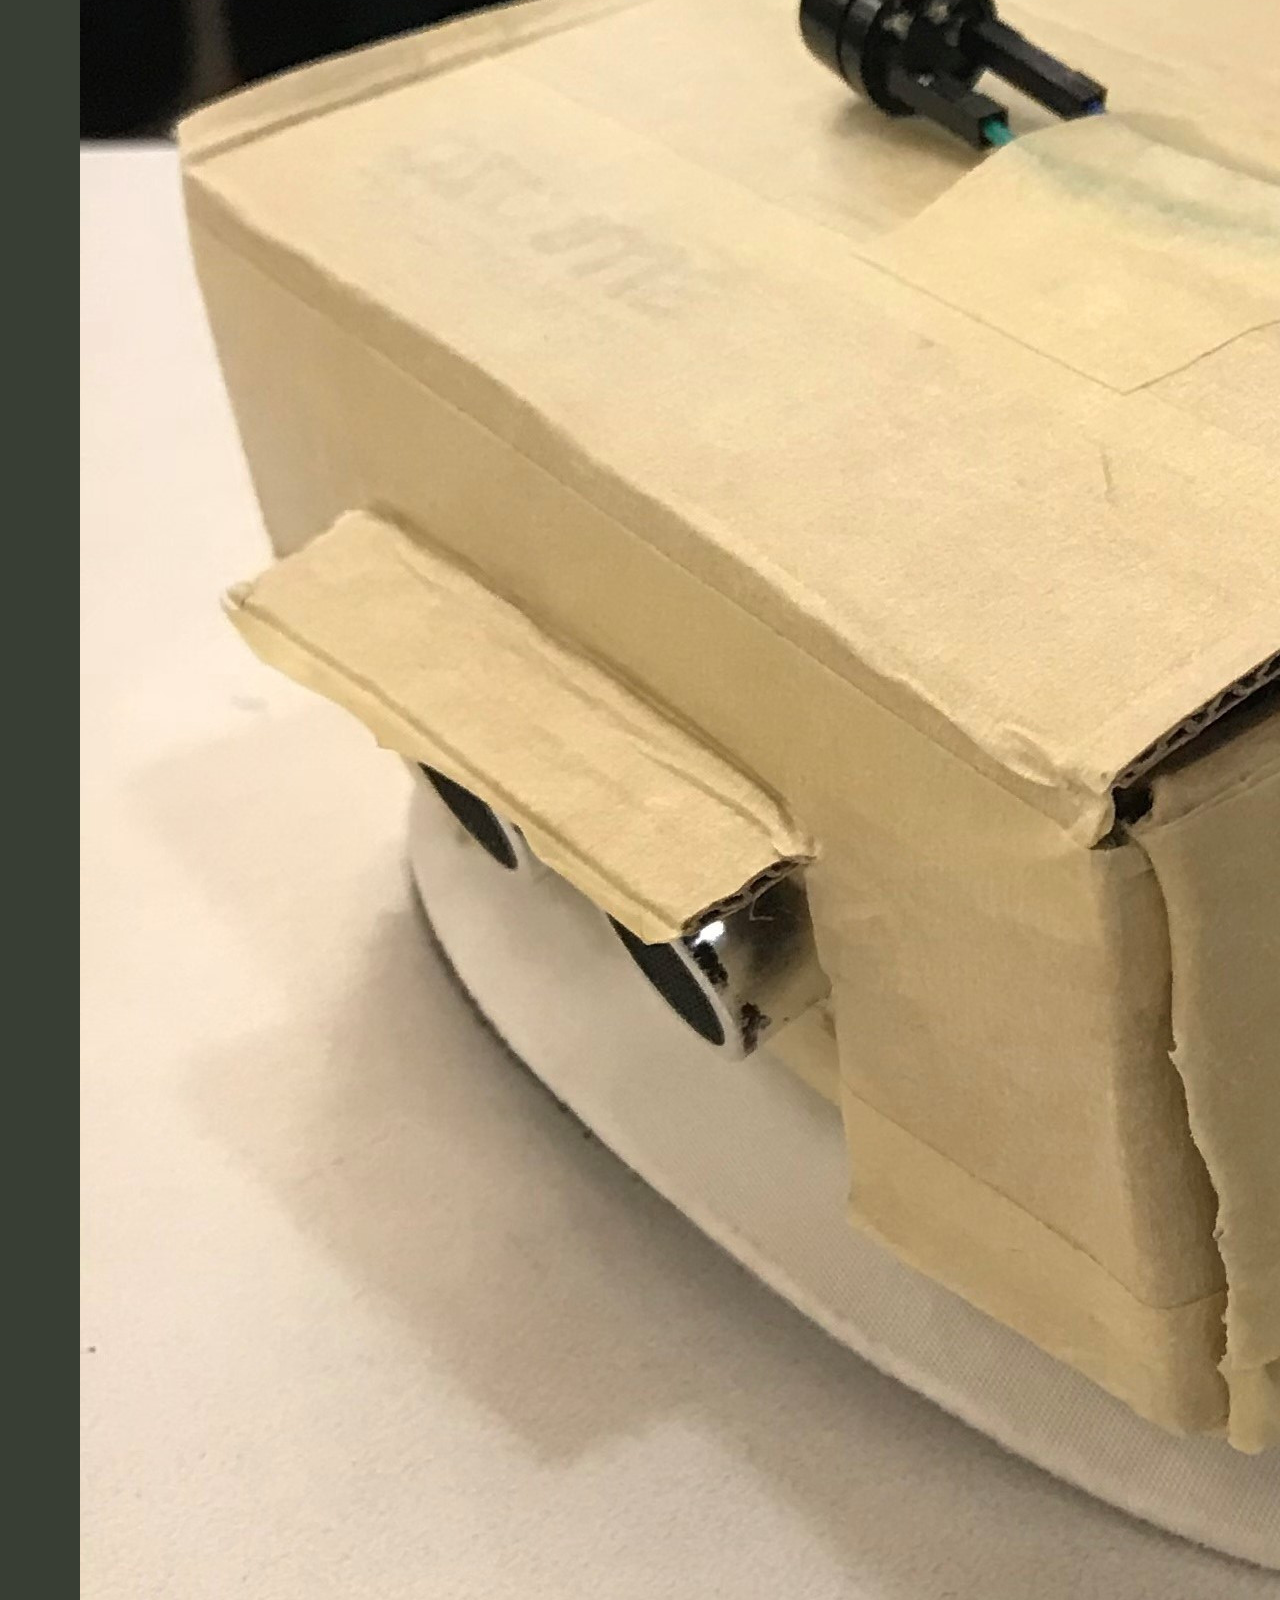
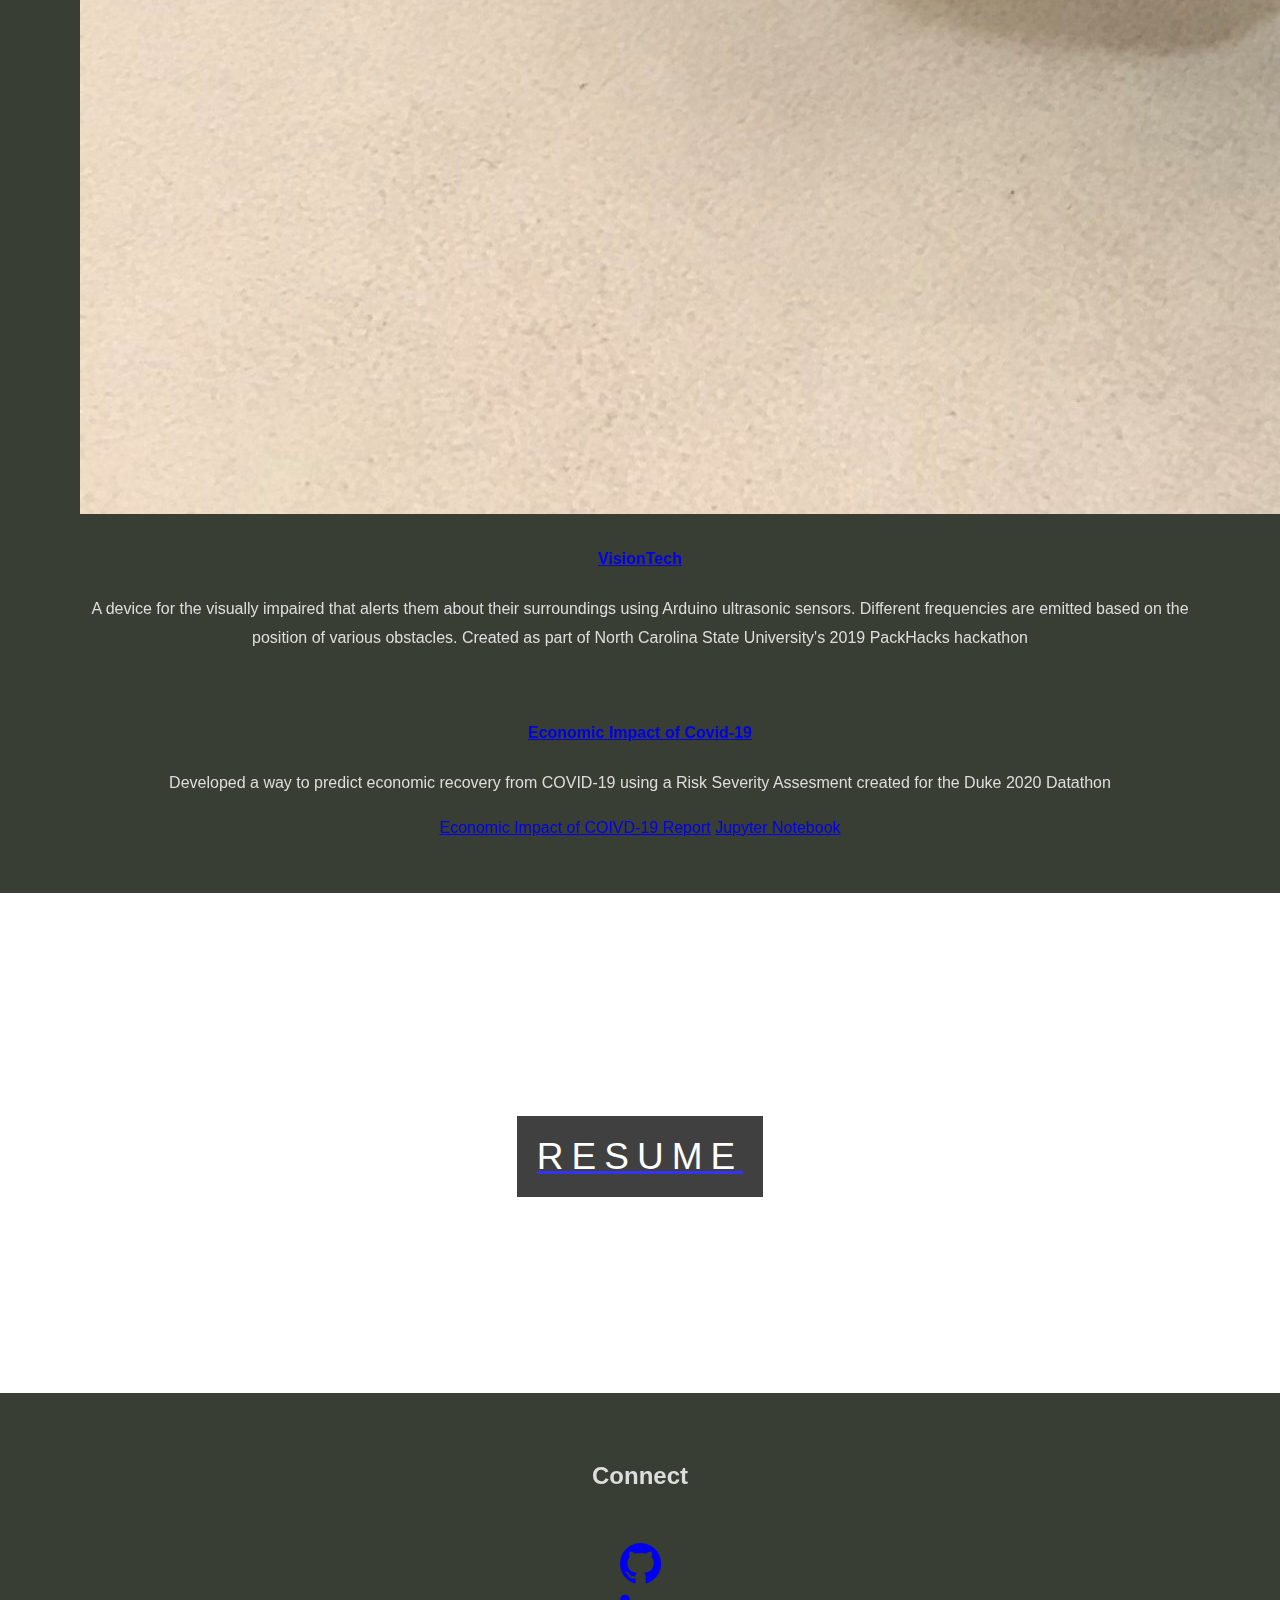
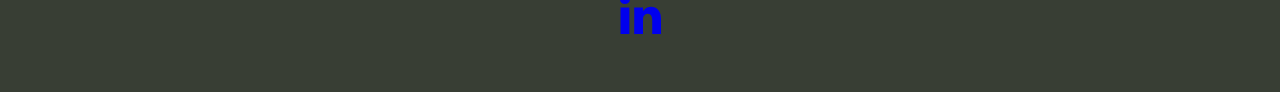
==== commit 4525d387: "Updates Resume" ====
--- a/index.html
+++ b/index.html
@@ -73,7 +73,7 @@
     <h2>About</h2>
     <br>
     <p>
-      Hello! My name is Myles Gregor and I am a junior at North Carolina State University. I am
+      Hello! My name is Myles Gregor and I am a senior at North Carolina State University. I am
       majoring in Computer Science with Minors in Mathematics and Business Administration.
        I'm fascinated by how humanity solves technical problems and the people that solve them.
     </p>
